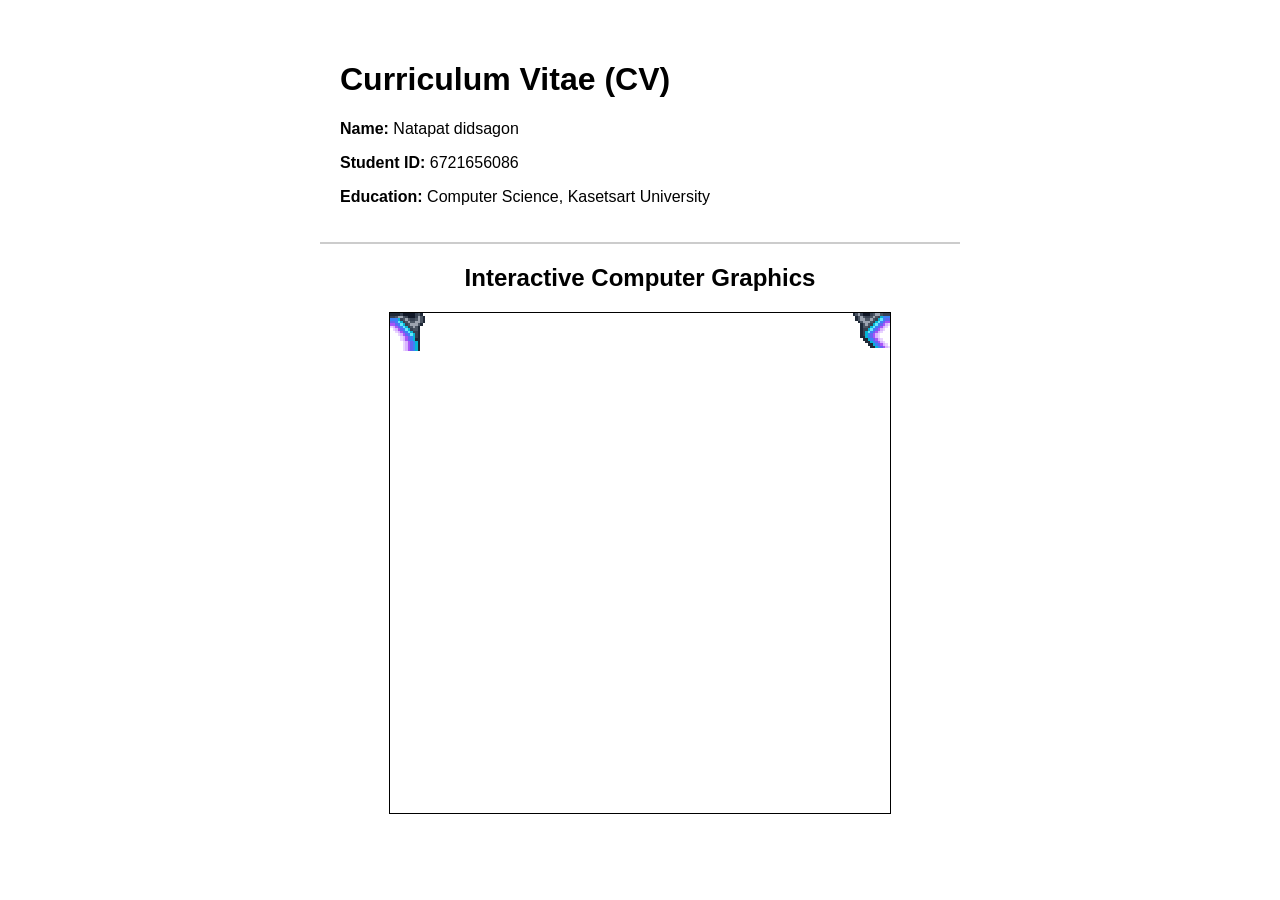
==== index.html @ 291b4dc8 "Add files via upload" ====
<html>
<head>
<title>Raster Graphics</title>
</head>
<body>

<div style="font-family: Arial, sans-serif; max-width: 600px; margin: 20px auto; padding: 20px; border-bottom: 2px solid #ccc;">
    <h1>Curriculum Vitae (CV)</h1>
    <p><strong>Name:</strong> Natapat didsagon</p>
    <p><strong>Student ID:</strong> 6721656086</p>
    <p><strong>Education:</strong> Computer Science, Kasetsart University</p>
</div>

<div style="font-family: Arial, sans-serif; max-width: 600px; margin: 20px auto; text-align: center;">
    <h2>Interactive Computer Graphics</h2>
    <p style="color: red; font-size: 14px;">
    </p>

    <canvas id="canvas" width="200" height="200" style="width:500px; height:500px; border:1px solid #000; image-rendering: pixelated;"></canvas>
</div>

<script>
const canvas = document.getElementById('canvas');
const ctx = canvas.getContext('2d');
const imageData = ctx.createImageData(canvas.width, canvas.height);
const pixels = imageData.data; // Array of color [R,G,B,A, R,G,B,A, ...]

function putPixel(x, y, r, g, b, a = 255) {
  const idx = (y * canvas.width + x) * 4; // หา index แรกของ pixel (x,y)
  pixels[idx] = r;
  pixels[idx + 1] = g;
  pixels[idx + 2] = b;
  pixels[idx + 3] = a;
}

function drawLine(x1, y1, x2, y2, r, g, b, a = 255) {
  const dx = Math.abs(x2 - x1);
  const dy = Math.abs(y2 - y1);

  if(dx > dy) {
    const m = (y2 - y1) / (x2 - x1);
    const c = y1 - m * x1;
    for (let x = Math.min(x1, x2); x <= Math.max(x1, x2); x++) {
      const y = Math.round(m * x + c);
      putPixel(x, y, r, g, b, a);
    }
  } else {
    const m = (x2 - x1) / (y2 - y1);
    const c = x1 - m * y1;
    for (let y = Math.min(y1, y2); y <= Math.max(y1, y2); y++) {
      const x = Math.round(m * y + c);
      putPixel(x, y, r, g, b, a);
    }
  }
}

function drawRect(x1, y1, x2, y2, r, g, b, a = 255) {
  drawLine(x1, y1, x2, y1, r, g, b, a); // Top edge
  drawLine(x2, y1, x2, y2, r, g, b, a); // Right edge
  drawLine(x2, y2, x1, y2, r, g, b, a); // Bottom edge
  drawLine(x1, y2, x1, y1, r, g, b, a); // Left edge
}

function drawRectFilled(x1, y1, x2, y2, r, g, b, a = 255) {
  for (let y = y1; y <= y2; y++) {
    for (let x = x1; x <= x2; x++) {
      putPixel(x, y, r, g, b, a);
    }
  }
}

function drawRectGradient(x1, y1, x2, y2, r1, g1, b1, r2, g2, b2) {
  for (let y = y1; y <= y2; y++) {
    const t = (y - y1) / (y2 - y1);
    const r = Math.round(r1 * (1 - t) + r2 * t);
    const g = Math.round(g1 * (1 - t) + g2 * t);
    const b = Math.round(b1 * (1 - t) + b2 * t);
    for (let x = x1; x <= x2; x++) {
      putPixel(x, y, r, g, b);
    }
  }
}

function drawEllipse(cx, cy, rx, ry, r, g, b, a = 255) {
  for (let y = -ry; y <= ry; y++) {
    for (let x = -rx; x <= rx; x++) {
      if ((x * x) / (rx * rx) + (y * y) / (ry * ry) < 1) {
        putPixel(cx + x, cy + y, r, g, b, a);
      }
    }
  }
}

function drawSprite(sprite, x, y, r, g, b, a = 255) {
  for (let j = 0; j < sprite.length; j++) {
    for (let i = 0; i < sprite[j].length; i++) {
      if (sprite[j][i] === 1) {
        putPixel(x + i, y + j, r, g, b, a);
      }
    }
  }
}

function drawSpriteRotateScale(sprite, x, y, degree, scaleX, scaleY, r, g, b, a = 255) {
  for (let j = 0; j < sprite.length; j++) {
    for (let i = 0; i < sprite[j].length; i++) {
      if (sprite[j][i] === 1) {
        
        // Center the pixel coordinates
        const cX = i - (sprite[j].length / 2);
        const cY = j - (sprite.length / 2);

        // Rotate
        const rad = degree * Math.PI / 180;
        const x_rotated = Math.round(cX * Math.cos(rad) - cY * Math.sin(rad));
        const y_rotated = Math.round(cX * Math.sin(rad) + cY * Math.cos(rad));

        // Scale
        const x_rotated_scaled = Math.round(x_rotated * scaleX);
        const y_rotated_scaled = Math.round(y_rotated * scaleY);

        //putPixel(x + x_rotated_scaled, y + y_rotated_scaled, r, g, b, a);
        drawEllipse(x + x_rotated_scaled, y + y_rotated_scaled, Math.round(scaleX), Math.round(scaleY), r, g, b, a); // Draw a small ellipse instead of a pixel
      }
    }
  }
}



function drawSprite24Bit(sprite, x, y) {
  for (let j = 0; j < sprite.length; j++) {
    for (let i = 0; i < sprite[j].length; i++) {
      const color = sprite[j][i];

      if (color !== null) {
        const r = (color >> 16) & 255;
        const g = (color >> 8) & 255;
        const b = color & 255;
        putPixel(x + i, y + j, r, g, b);
      }
    }
  }
}

function drawSpriteRotateScale24Bit(sprite, x, y, degree, scaleX, scaleY) {
  for (let j = 0; j < sprite.length; j++) {
    for (let i = 0; i < sprite[j].length; i++) {
      const color = sprite[j][i];
      
      if (color !== null) {
        
        const r = (color >> 16) & 255;
        const g = (color >> 8) & 255;
        const b = color & 255;


        const cX = i - (sprite[j].length / 2);
        const cY = j - (sprite.length / 2);


        const rad = degree * Math.PI / 180;
        const x_rotated = Math.round(cX * Math.cos(rad) - cY * Math.sin(rad));
        const y_rotated = Math.round(cX * Math.sin(rad) + cY * Math.cos(rad));


        const x_rotated_scaled = Math.round(x_rotated * scaleX);
        const y_rotated_scaled = Math.round(y_rotated * scaleY);

        drawEllipse(
          x + x_rotated_scaled, 
          y + y_rotated_scaled, 
          Math.max(1, Math.round(scaleX)), 
          Math.max(1, Math.round(scaleY)), 
          r, g, b
        );
      }
    }
  }
}
function toScaledMousePos(posX, posY) {
  const rect = canvas.getBoundingClientRect();
  const scaleX = canvas.width / rect.width;
  const scaleY = canvas.height / rect.height;
  return {
    x: Math.floor((posX - rect.left) * scaleX),
    y: Math.floor((posY - rect.top) * scaleY)
  };
}


const spaceInvaderSprite = [
            [0, 1, 1, 0, 0, 0, 0, 0, 0, 0, 0, 0, 0, 0, 1, 1],
            [0, 1, 1, 0, 0, 0, 0, 1, 1, 1, 0, 0, 0, 0, 1, 1],
            [0, 1, 1, 0, 0, 0, 1, 1, 1, 1, 1, 1, 0, 0, 1, 1],
            [0, 1, 1, 0, 1, 1, 1, 1, 1, 1, 1, 1, 1, 0, 1, 1],
            [0, 1, 1, 0, 1, 0, 0, 0, 0, 0, 0, 0, 1, 0, 1, 1],
            [0, 1, 1, 0, 1, 0, 0, 0, 0, 0, 0, 0, 1, 0, 1, 1],
            [0, 1, 1, 0, 1, 0, 0, 0, 0, 0, 0, 0, 1, 0, 1, 1],
            [0, 1, 1, 1, 1, 0, 0, 1, 1, 0, 0, 1, 1, 1, 1, 0],
            [1, 0, 1, 1, 0, 1, 1, 0, 0, 1, 1, 0, 1, 1, 0, 1],
            [1, 1, 1, 1, 1, 1, 1, 1, 1, 1, 1, 1, 1, 1, 1, 1],
            [1, 1, 1, 0, 1, 1, 1, 1, 1, 1, 1, 1, 1, 0, 1, 1],
            [0, 1, 1, 1, 1, 1, 1, 1, 1, 1, 1, 1, 1, 1, 1, 0],
            [0, 0, 1, 1, 1, 1, 1, 1, 1, 1, 1, 1, 1, 1, 0, 0],
            [0, 0, 0, 1, 1, 1, 1, 0, 0, 1, 1, 1, 1, 0, 0, 0],
            [0, 0, 0, 0, 1, 1, 0, 0, 0, 0, 1, 1, 0, 0, 0, 0],
        ];   
const smileSprite16x16 = [
            [0, 0, 0, 0, 0, 0, 0, 0, 0, 0, 0, 0, 0, 0, 0, 0],
            [0, 0, 0, 0, 0, 1, 1, 1, 1, 1, 1, 0, 0, 0, 0, 0],
            [0, 0, 0, 1, 1, 0, 0, 0, 0, 0, 0, 1, 1, 0, 0, 0],
            [0, 0, 1, 0, 0, 0, 0, 0, 0, 0, 0, 0, 0, 1, 0, 0],
            [0, 1, 0, 0, 0, 0, 0, 0, 0, 0, 0, 0, 0, 0, 1, 0],
            [0, 1, 0, 0, 1, 1, 0, 0, 0, 0, 1, 1, 0, 0, 1, 0],
            [0, 1, 0, 0, 1, 1, 0, 0, 0, 0, 1, 1, 0, 0, 1, 0],
            [0, 1, 0, 0, 0, 0, 0, 0, 0, 0, 0, 0, 0, 0, 1, 0],
            [0, 1, 0, 0, 0, 0, 0, 0, 0, 0, 0, 0, 0, 0, 1, 0],
            [0, 1, 0, 0, 1, 0, 0, 0, 0, 0, 0, 1, 0, 0, 1, 0],
            [0, 1, 0, 0, 0, 1, 0, 0, 0, 0, 1, 0, 0, 0, 1, 0],
            [0, 1, 0, 0, 0, 0, 1, 1, 1, 1, 0, 0, 0, 0, 1, 0],
            [0, 0, 1, 0, 0, 0, 0, 0, 0, 0, 0, 0, 0, 1, 0, 0],
            [0, 0, 0, 1, 1, 0, 0, 0, 0, 0, 0, 1, 1, 0, 0, 0],
            [0, 0, 0, 0, 0, 1, 1, 1, 1, 1, 1, 0, 0, 0, 0, 0],
            [0, 0, 0, 0, 0, 0, 0, 0, 0, 0, 0, 0, 0, 0, 0, 0],
        ];

const smileSprite24Bit = [
  [null,       null,       0xB45309, 0xD97706, 0xD97706, 0xB45309, null,       null      ],
  [null,       0xD97706,   0xFDE047, 0xFEF08A, 0xFEF08A, 0xFDE047, 0xD97706, null      ],
  [0xB45309,   0xFDE047,   0x111827, 0xFDE047, 0xFDE047, 0x111827, 0xFDE047, 0xB45309  ],
  [0xD97706,   0xFEF08A,   0x111827, 0xFEF08A, 0xFEF08A, 0x111827, 0xFEF08A, 0xD97706  ],
  [0xD97706,   0xFDE047,   0xFDE047, 0xFDE047, 0xFDE047, 0xFDE047, 0xFDE047, 0xD97706  ],
  [0xB45309,   0xFDE047,   0x111827, 0xFDE047, 0xFDE047, 0x111827, 0xFDE047, 0xB45309  ],
  [null,       0xD97706,   0xFDE047, 0x111827, 0x111827, 0xFDE047, 0xD97706, null      ],
  [null,       null,       0xB45309, 0xD97706, 0xD97706, 0xB45309, null,       null      ],
];  
const smileSprite24Bit32x32 = [
  [null, null, null, null, null, null, null, null, null, null, null, null, null, null, null, null, null, null, null, null, null, null, null, null, null, null, null, null, null, null, null, null],
  [null, null, null, null, null, null, null, null, null, null, null, null, 0xC76A08, 0xC76A08, 0xC76A08, 0xC76A08, 0xC76A08, 0xC76A08, 0xC76A08, 0xC76A08, null, null, null, null, null, null, null, null, null, null, null, null],
  [null, null, null, null, null, null, null, null, null, 0xC76A08, 0xC76A08, 0xC76A08, 0xC76A08, 0xFFDF48, 0xFFDF48, 0xFFDF48, 0xFFDF48, 0xFFDF48, 0xFFDF48, 0xC76A08, 0xC76A08, 0xC76A08, 0xC76A08, null, null, null, null, null, null, null, null, null],
  [null, null, null, null, null, null, null, null, 0xC76A08, 0xC76A08, 0xFFDE47, 0xFFDE47, 0xFFDE47, 0xFFDE47, 0xFFDE47, 0xFFDE47, 0xFFDE47, 0xFFDE47, 0xFFDE47, 0xFFDE47, 0xFFDE47, 0xFFDE47, 0xC76A08, 0xC76A08, null, null, null, null, null, null, null, null],
  [null, null, null, null, null, null, 0xC76A08, 0xC76A08, 0xFFDD45, 0xFFDD45, 0xFFDD45, 0xFFDD45, 0xFFDD45, 0xFFDD45, 0xFFDD45, 0xFFDD45, 0xFFDD45, 0xFFDD45, 0xFFDD45, 0xFFDD45, 0xFFDD45, 0xFFDD45, 0xFFDD45, 0xFFDD45, 0xC76A08, 0xC76A08, null, null, null, null, null, null],
  [null, null, null, null, null, 0xC76A08, 0xC76A08, 0xFFDC44, 0xFFDC44, 0xFFDC44, 0xFFDC44, 0xFFDC44, 0xFFDC44, 0xFFDC44, 0xFFDC44, 0xFFDC44, 0xFFDC44, 0xFFDC44, 0xFFDC44, 0xFFDC44, 0xFFDC44, 0xFFDC44, 0xFFDC44, 0xFFDC44, 0xFFDC44, 0xC76A08, 0xC76A08, null, null, null, null, null],
  [null, null, null, null, 0xC76A08, 0xC76A08, 0xFFDA43, 0xFFDA43, 0xFFDA43, 0xFFDA43, 0xFFDA43, 0xFFDA43, 0xFFDA43, 0xFFDA43, 0xFFDA43, 0xFFDA43, 0xFFDA43, 0xFFDA43, 0xFFDA43, 0xFFDA43, 0xFFDA43, 0xFFDA43, 0xFFDA43, 0xFFDA43, 0xFFDA43, 0xFFDA43, 0xC76A08, 0xC76A08, null, null, null, null],
  [null, null, null, null, 0xC76A08, 0xFFD942, 0xFFD942, 0xFFD942, 0xFFD942, 0xFFD942, 0xFFD942, 0xFFD942, 0xFFD942, 0xFFD942, 0xFFD942, 0xFFD942, 0xFFD942, 0xFFD942, 0xFFD942, 0xFFD942, 0xFFD942, 0xFFD942, 0xFFD942, 0xFFD942, 0xFFD942, 0xFFD942, 0xFFD942, 0xC76A08, null, null, null, null],
  [null, null, null, 0xC76A08, 0xFFD841, 0xFFD841, 0xFFD841, 0xFFD841, 0xFFD841, 0xFFD841, 0xFFD841, 0xFFD841, 0xFFD841, 0xFFD841, 0xFFD841, 0xFFD841, 0xFFD841, 0xFFD841, 0xFFD841, 0xFFD841, 0xFFD841, 0xFFD841, 0xFFD841, 0xFFD841, 0xFFD841, 0xFFD841, 0xFFD841, 0xFFD841, 0xC76A08, null, null, null],
  [null, null, 0xC76A08, 0xC76A08, 0xFFD640, 0xFFD640, 0xFFD640, 0xFFD640, 0xFFD640, 0x3B2507, 0x3B2507, 0x3B2507, 0xFFD640, 0xFFD640, 0xFFD640, 0xFFD640, 0xFFD640, 0xFFD640, 0xFFD640, 0xFFD640, 0x3B2507, 0x3B2507, 0x3B2507, 0xFFD640, 0xFFD640, 0xFFD640, 0xFFD640, 0xFFD640, 0xC76A08, 0xC76A08, null, null],
  [null, null, 0xC76A08, 0xFFD53E, 0xFFD53E, 0xFFD53E, 0xFFD53E, 0xFFD53E, 0x3B2507, 0xFFFFFF, 0x3B2507, 0x3B2507, 0x3B2507, 0xFFD53E, 0xFFD53E, 0xFFD53E, 0xFFD53E, 0xFFD53E, 0xFFD53E, 0x3B2507, 0xFFFFFF, 0x3B2507, 0x3B2507, 0x3B2507, 0xFFD53E, 0xFFD53E, 0xFFD53E, 0xFFD53E, 0xFFD53E, 0xC76A08, null, null],
  [null, null, 0xC76A08, 0xFFD43D, 0xFFD43D, 0xFFD43D, 0xFFD43D, 0xFFD43D, 0x3B2507, 0x3B2507, 0x3B2507, 0x3B2507, 0x3B2507, 0xFFD43D, 0xFFD43D, 0xFFD43D, 0xFFD43D, 0xFFD43D, 0xFFD43D, 0x3B2507, 0x3B2507, 0x3B2507, 0x3B2507, 0x3B2507, 0xFFD43D, 0xFFD43D, 0xFFD43D, 0xFFD43D, 0xFFD43D, 0xC76A08, null, null],
  [null, 0xC76A08, 0xC76A08, 0xFFD33C, 0xFFD33C, 0xFFD33C, 0xFFD33C, 0xFFD33C, 0x3B2507, 0x3B2507, 0x3B2507, 0x3B2507, 0x3B2507, 0xFFD33C, 0xFFD33C, 0xFFD33C, 0xFFD33C, 0xFFD33C, 0xFFD33C, 0x3B2507, 0x3B2507, 0x3B2507, 0x3B2507, 0x3B2507, 0xFFD33C, 0xFFD33C, 0xFFD33C, 0xFFD33C, 0xFFD33C, 0xC76A08, 0xC76A08, null],
  [null, 0xC76A08, 0xFFD13B, 0xFFD13B, 0xFFD13B, 0xFFD13B, 0xFFD13B, 0xFFD13B, 0xFFD13B, 0x3B2507, 0x3B2507, 0x3B2507, 0xFFD13B, 0xFFD13B, 0xFFD13B, 0xFFD13B, 0xFFD13B, 0xFFD13B, 0xFFD13B, 0xFFD13B, 0x3B2507, 0x3B2507, 0x3B2507, 0xFFD13B, 0xFFD13B, 0xFFD13B, 0xFFD13B, 0xFFD13B, 0xFFD13B, 0xFFD13B, 0xC76A08, null],
  [null, 0xC76A08, 0xFFD03A, 0xFFD03A, 0xFFD03A, 0xFFD03A, 0xFFD03A, 0xFFD03A, 0xFFD03A, 0xFFD03A, 0xFFD03A, 0xFFD03A, 0xFFD03A, 0xFFD03A, 0xFFD03A, 0xFFD03A, 0xFFD03A, 0xFFD03A, 0xFFD03A, 0xFFD03A, 0xFFD03A, 0xFFD03A, 0xFFD03A, 0xFFD03A, 0xFFD03A, 0xFFD03A, 0xFFD03A, 0xFFD03A, 0xFFD03A, 0xFFD03A, 0xC76A08, null],
  [null, 0xC76A08, 0xFFCF39, 0xFFCF39, 0xFFCF39, 0xFFCF39, 0xFFCF39, 0xFFCF39, 0xFFCF39, 0xFFCF39, 0xFFCF39, 0xFFCF39, 0xFFCF39, 0xFFCF39, 0xFFCF39, 0xFFCF39, 0xFFCF39, 0xFFCF39, 0xFFCF39, 0xFFCF39, 0xFFCF39, 0xFFCF39, 0xFFCF39, 0xFFCF39, 0xFFCF39, 0xFFCF39, 0xFFCF39, 0xFFCF39, 0xFFCF39, 0xFFCF39, 0xC76A08, null],
  [null, 0xC76A08, 0xFFCD37, 0xFFCD37, 0xFFCD37, 0xFFCD37, 0xFFCD37, 0xF58B73, 0xFFCD37, 0xFFCD37, 0xFFCD37, 0xFFCD37, 0xFFCD37, 0xFFCD37, 0xFFCD37, 0xFFCD37, 0xFFCD37, 0xFFCD37, 0xFFCD37, 0xFFCD37, 0xFFCD37, 0xFFCD37, 0xFFCD37, 0xFFCD37, 0xF58B73, 0xFFCD37, 0xFFCD37, 0xFFCD37, 0xFFCD37, 0xFFCD37, 0xC76A08, null],
  [null, 0xC76A08, 0xFFCC36, 0xFFCC36, 0xFFCC36, 0xF58B73, 0xF58B73, 0xF58B73, 0xF58B73, 0xF58B73, 0xFFCC36, 0xFFCC36, 0xFFCC36, 0xFFCC36, 0xFFCC36, 0xFFCC36, 0xFFCC36, 0xFFCC36, 0xFFCC36, 0xFFCC36, 0xFFCC36, 0xFFCC36, 0xF58B73, 0xF58B73, 0xF58B73, 0xF58B73, 0xF58B73, 0xFFCC36, 0xFFCC36, 0xFFCC36, 0xC76A08, null],
  [null, 0xC76A08, 0xFFCB35, 0xFFCB35, 0xF58B73, 0xF58B73, 0xF58B73, 0xF58B73, 0xF58B73, 0xF58B73, 0xF58B73, 0xFFCB35, 0xFFCB35, 0xFFCB35, 0xFFCB35, 0xFFCB35, 0xFFCB35, 0xFFCB35, 0xFFCB35, 0xFFCB35, 0xFFCB35, 0xF58B73, 0xF58B73, 0xF58B73, 0xF58B73, 0xF58B73, 0xF58B73, 0xF58B73, 0xFFCB35, 0xFFCB35, 0xC76A08, null],
  [null, 0xC76A08, 0xC76A08, 0xFFC934, 0xFFC934, 0xF58B73, 0xF58B73, 0xF58B73, 0xF58B73, 0xF58B73, 0xFFC934, 0xFFC934, 0xFFC934, 0xFFC934, 0xFFC934, 0xFFC934, 0xFFC934, 0xFFC934, 0xFFC934, 0xFFC934, 0xFFC934, 0xFFC934, 0xF58B73, 0xF58B73, 0xF58B73, 0xF58B73, 0xF58B73, 0xFFC934, 0xFFC934, 0xC76A08, 0xC76A08, null],
  [null, null, 0xC76A08, 0xFFC833, 0xFFC833, 0xFFC833, 0xFFC833, 0xF58B73, 0xFFC833, 0x7A2E0B, 0x7A2E0B, 0xFFC833, 0xFFC833, 0xFFC833, 0xFFC833, 0xFFC833, 0xFFC833, 0xFFC833, 0xFFC833, 0xFFC833, 0xFFC833, 0x7A2E0B, 0x7A2E0B, 0xFFC833, 0xF58B73, 0xFFC833, 0xFFC833, 0xFFC833, 0xFFC833, 0xC76A08, null, null],
  [null, null, 0xC76A08, 0xFFC732, 0xFFC732, 0xFFC732, 0xFFC732, 0xFFC732, 0xFFC732, 0x7A2E0B, 0x7A2E0B, 0x7A2E0B, 0x7A2E0B, 0xFFC732, 0xFFC732, 0xFFC732, 0xFFC732, 0xFFC732, 0xFFC732, 0x7A2E0B, 0x7A2E0B, 0x7A2E0B, 0x7A2E0B, 0xFFC732, 0xFFC732, 0xFFC732, 0xFFC732, 0xFFC732, 0xFFC732, 0xC76A08, null, null],
  [null, null, 0xC76A08, 0xC76A08, 0xFFC630, 0xFFC630, 0xFFC630, 0xFFC630, 0xFFC630, 0xFFC630, 0x7A2E0B, 0x7A2E0B, 0x7A2E0B, 0x7A2E0B, 0x7A2E0B, 0x7A2E0B, 0x7A2E0B, 0x7A2E0B, 0x7A2E0B, 0x7A2E0B, 0x7A2E0B, 0x7A2E0B, 0xFFC630, 0xFFC630, 0xFFC630, 0xFFC630, 0xFFC630, 0xFFC630, 0xC76A08, 0xC76A08, null, null],
  [null, null, null, 0xC76A08, 0xFFC42F, 0xFFC42F, 0xFFC42F, 0xFFC42F, 0xFFC42F, 0xFFC42F, 0xFFC42F, 0x7A2E0B, 0x7A2E0B, 0x7A2E0B, 0x7A2E0B, 0x7A2E0B, 0x7A2E0B, 0x7A2E0B, 0x7A2E0B, 0x7A2E0B, 0x7A2E0B, 0xFFC42F, 0xFFC42F, 0xFFC42F, 0xFFC42F, 0xFFC42F, 0xFFC42F, 0xFFC42F, 0xC76A08, null, null, null],
  [null, null, null, null, 0xC76A08, 0xFFC32E, 0xFFC32E, 0xFFC32E, 0xFFC32E, 0xFFC32E, 0xFFC32E, 0xFFC32E, 0xFFC32E, 0x7A2E0B, 0x7A2E0B, 0x7A2E0B, 0x7A2E0B, 0x7A2E0B, 0x7A2E0B, 0xFFC32E, 0xFFC32E, 0xFFC32E, 0xFFC32E, 0xFFC32E, 0xFFC32E, 0xFFC32E, 0xFFC32E, 0xC76A08, null, null, null, null],
  [null, null, null, null, 0xC76A08, 0xC76A08, 0xFFC22D, 0xFFC22D, 0xFFC22D, 0xFFC22D, 0xFFC22D, 0xFFC22D, 0xFFC22D, 0xFFC22D, 0xFFC22D, 0xFFC22D, 0xFFC22D, 0xFFC22D, 0xFFC22D, 0xFFC22D, 0xFFC22D, 0xFFC22D, 0xFFC22D, 0xFFC22D, 0xFFC22D, 0xFFC22D, 0xC76A08, 0xC76A08, null, null, null, null],
  [null, null, null, null, null, 0xC76A08, 0xC76A08, 0xFFC02C, 0xFFC02C, 0xFFC02C, 0xFFC02C, 0xFFC02C, 0xFFC02C, 0xFFC02C, 0xFFC02C, 0xFFC02C, 0xFFC02C, 0xFFC02C, 0xFFC02C, 0xFFC02C, 0xFFC02C, 0xFFC02C, 0xFFC02C, 0xFFC02C, 0xFFC02C, 0xC76A08, 0xC76A08, null, null, null, null, null],
  [null, null, null, null, null, null, 0xC76A08, 0xC76A08, 0xFFBF2B, 0xFFBF2B, 0xFFBF2B, 0xFFBF2B, 0xFFBF2B, 0xFFBF2B, 0xFFBF2B, 0xFFBF2B, 0xFFBF2B, 0xFFBF2B, 0xFFBF2B, 0xFFBF2B, 0xFFBF2B, 0xFFBF2B, 0xFFBF2B, 0xFFBF2B, 0xC76A08, 0xC76A08, null, null, null, null, null, null],
  [null, null, null, null, null, null, null, null, 0xC76A08, 0xC76A08, 0xFFBE29, 0xFFBE29, 0xFFBE29, 0xFFBE29, 0xFFBE29, 0xFFBE29, 0xFFBE29, 0xFFBE29, 0xFFBE29, 0xFFBE29, 0xFFBE29, 0xFFBE29, 0xC76A08, 0xC76A08, null, null, null, null, null, null, null, null],
  [null, null, null, null, null, null, null, null, null, 0xC76A08, 0xC76A08, 0xC76A08, 0xC76A08, 0xFFBD28, 0xFFBD28, 0xFFBD28, 0xFFBD28, 0xFFBD28, 0xFFBD28, 0xC76A08, 0xC76A08, 0xC76A08, 0xC76A08, null, null, null, null, null, null, null, null, null],
  [null, null, null, null, null, null, null, null, null, null, null, null, 0xC76A08, 0xC76A08, 0xC76A08, 0xC76A08, 0xC76A08, 0xC76A08, 0xC76A08, 0xC76A08, null, null, null, null, null, null, null, null, null, null, null, null],
  [null, null, null, null, null, null, null, null, null, null, null, null, null, null, null, null, null, null, null, null, null, null, null, null, null, null, null, null, null, null, null, null],
];
const majesticGreenDragon32x32 = [
  [null, null, null, null, null, null, null, null, null, null, null, null, null, null, null, null, null, 0x065F46, 0x065F46, null, null, null, null, null, null, null, null, null, null, null, null, null],
  [null, null, null, null, null, null, null, null, null, null, null, null, null, null, null, null, 0x065F46, 0x10B981, 0x10B981, 0x065F46, null, null, null, null, null, null, null, null, null, null, null, null],
  [null, null, null, null, null, null, 0x78350F, 0x78350F, null, null, null, null, null, null, null, 0x065F46, 0x10B981, 0x6EE7B7, 0x10B981, 0x10B981, 0x065F46, null, null, null, null, null, null, null, null, null, null, null],
  [null, null, null, null, null, 0x78350F, 0xFBBF24, 0xFBBF24, 0x78350F, null, null, null, null, null, 0x065F46, 0x10B981, 0x6EE7B7, 0x10B981, 0x10B981, 0x10B981, 0x065F46, null, null, null, null, null, null, null, null, null, null, null],
  [null, null, null, null, null, null, 0x78350F, 0xFBBF24, 0xFDE047, 0x78350F, null, null, null, 0x065F46, 0x10B981, 0x6EE7B7, 0x10B981, 0x10B981, 0x065F46, 0x065F46, 0x065F46, 0x065F46, null, null, null, null, null, null, null, null, null, null],
  [null, null, null, 0x065F46, 0x065F46, 0x065F46, 0x065F46, 0x78350F, 0xFBBF24, 0x78350F, null, null, 0x065F46, 0x10B981, 0x6EE7B7, 0x10B981, 0x065F46, 0x065F46, 0x991B1B, 0x991B1B, 0x991B1B, 0x065F46, null, null, null, null, null, null, null, null, null, null],
  [null, null, 0x065F46, 0x10B981, 0x10B981, 0x6EE7B7, 0x10B981, 0x065F46, 0x78350F, 0x78350F, null, 0x065F46, 0x10B981, 0x6EE7B7, 0x10B981, 0x065F46, 0x991B1B, 0xEF4444, 0xFDE047, 0xEF4444, 0x991B1B, 0x065F46, null, null, null, null, null, null, null, null, null, null],
  [null, 0x065F46, 0x10B981, 0x6EE7B7, 0x6EE7B7, 0x10B981, 0x065F46, 0x065F46, 0x065F46, null, null, 0x065F46, 0x10B981, 0x10B981, 0x065F46, 0x991B1B, 0xEF4444, 0xFDE047, 0xFDE047, 0xFDE047, 0xEF4444, 0x991B1B, 0x065F46, null, null, null, null, null, null, null, null, null],
  [null, 0x065F46, 0x10B981, 0x065F46, 0x065F46, 0x065F46, 0x991B1B, 0xEF4444, 0x065F46, null, null, null, 0x065F46, 0x065F46, 0x991B1B, 0xEF4444, 0xFDE047, 0xFDE047, 0x10B981, 0xFDE047, 0xFDE047, 0xEF4444, 0x991B1B, 0x065F46, null, null, null, null, null, null, null, null],
  [0x065F46, 0x10B981, 0x6EE7B7, 0x10B981, 0x065F46, 0x991B1B, 0xEF4444, 0x00FFFF, 0x065F46, null, null, null, null, 0x991B1B, 0xEF4444, 0xFDE047, 0xFDE047, 0x10B981, 0x10B981, 0x10B981, 0xFDE047, 0xFDE047, 0xEF4444, 0x991B1B, 0x065F46, null, null, null, null, null, null, null],
  [0x065F46, 0x10B981, 0x10B981, 0xFBBF24, 0xFBBF24, 0xFBBF24, 0x78350F, 0x065F46, 0x065F46, null, null, null, null, 0x991B1B, 0xFDE047, 0xFDE047, 0x10B981, 0x10B981, 0x065F46, 0x10B981, 0x10B981, 0xFDE047, 0xFDE047, 0xEF4444, 0x991B1B, 0x065F46, null, null, null, null, null, null],
  [null, 0x065F46, 0x065F46, 0x78350F, 0xFBBF24, 0x78350F, 0x065F46, 0x991B1B, 0x065F46, null, null, null, 0x065F46, 0x991B1B, 0xFDE047, 0x10B981, 0x10B981, 0x065F46, null, 0x065F46, 0x10B981, 0x10B981, 0xFDE047, 0xFDE047, 0xEF4444, 0x991B1B, 0x065F46, null, null, null, null, null],
  [null, null, null, 0x065F46, 0x10B981, 0x065F46, 0x991B1B, 0xEF4444, 0x991B1B, 0x065F46, null, 0x065F46, 0x10B981, 0x065F46, 0x10B981, 0x10B981, 0x065F46, null, null, null, 0x065F46, 0x10B981, 0x10B981, 0xFDE047, 0xFDE047, 0xEF4444, 0x991B1B, 0x065F46, null, null, null, null],
  [null, null, null, 0x065F46, 0x10B981, 0x065F46, 0x991B1B, 0xEF4444, 0x991B1B, 0x065F46, 0x065F46, 0x10B981, 0x10B981, 0x065F46, 0x065F46, 0x065F46, null, null, null, null, null, 0x065F46, 0x10B981, 0x10B981, 0xFDE047, 0xFDE047, 0xEF4444, 0x991B1B, 0x065F46, null, null, null],
  [null, null, null, 0x065F46, 0x10B981, 0x065F46, 0x065F46, 0x991B1B, 0x065F46, 0x10B981, 0x10B981, 0x6EE7B7, 0x10B981, 0x065F46, null, null, null, null, null, null, null, null, 0x065F46, 0x10B981, 0x10B981, 0xFDE047, 0xFDE047, 0xEF4444, 0x991B1B, null, null, null],
  [null, null, null, null, 0x065F46, 0x10B981, 0x065F46, 0x065F46, 0x10B981, 0x6EE7B7, 0x6EE7B7, 0x10B981, 0x065F46, null, null, null, null, null, null, null, null, null, null, 0x065F46, 0x10B981, 0x10B981, 0xFDE047, 0xFDE047, 0xEF4444, 0x991B1B, null, null],
  [null, null, null, null, 0x065F46, 0x10B981, 0x10B981, 0x10B981, 0x6EE7B7, 0xFBBF24, 0xFBBF24, 0x10B981, 0x065F46, null, null, null, null, null, null, null, null, null, null, null, 0x065F46, 0x10B981, 0x10B981, 0xFDE047, 0xFDE047, 0xEF4444, 0x991B1B, null],
  [null, null, null, null, null, 0x065F46, 0x10B981, 0x6EE7B7, 0xFBBF24, 0xFDE047, 0xFBBF24, 0x10B981, 0x065F46, null, null, null, null, null, null, null, null, null, null, null, null, 0x065F46, 0x10B981, 0x10B981, 0xFDE047, 0xEF4444, 0x991B1B, null],
  [null, null, null, null, null, 0x065F46, 0x10B981, 0x10B981, 0xFBBF24, 0xFBBF24, 0x78350F, 0x065F46, null, null, null, null, null, null, null, null, null, null, null, null, null, null, 0x065F46, 0x10B981, 0x10B981, 0xEF4444, 0x065F46, null],
  [null, null, null, null, null, 0x065F46, 0x10B981, 0x065F46, 0x78350F, 0x78350F, 0x065F46, 0x991B1B, 0x065F46, null, null, null, null, null, null, null, null, null, null, null, null, null, 0x065F46, 0x10B981, 0x10B981, 0x065F46, null, null],
  [null, null, null, null, null, 0x065F46, 0x10B981, 0x065F46, 0x065F46, 0x991B1B, 0xEF4444, 0xEF4444, 0x991B1B, 0x065F46, null, null, null, null, null, null, null, null, null, null, null, 0x065F46, 0x10B981, 0x10B981, 0x065F46, null, null, null],
  [null, null, null, null, null, 0x065F46, 0x10B981, 0x6EE7B7, 0x10B981, 0x065F46, 0x991B1B, 0x991B1B, 0x065F46, 0x10B981, 0x065F46, null, null, null, null, null, null, null, null, null, 0x065F46, 0x10B981, 0x10B981, 0x065F46, null, null, null, null],
  [null, null, null, null, null, null, 0x065F46, 0x10B981, 0x10B981, 0x10B981, 0x065F46, 0x065F46, 0x10B981, 0x6EE7B7, 0x10B981, 0x065F46, null, null, null, null, null, null, null, 0x065F46, 0x10B981, 0x10B981, 0x065F46, null, null, null, null, null],
  [null, null, null, null, null, null, null, 0x065F46, 0x10B981, 0x6EE7B7, 0x10B981, 0x10B981, 0x6EE7B7, 0xFBBF24, 0x10B981, 0x065F46, null, null, null, null, null, null, 0x065F46, 0x10B981, 0x10B981, 0x065F46, null, null, null, null, null, null],
  [null, null, null, null, null, null, null, null, 0x065F46, 0x10B981, 0x10B981, 0x10B981, 0xFBBF24, 0xFDE047, 0xFBBF24, 0x065F46, null, null, null, null, null, 0x065F46, 0x10B981, 0x10B981, 0x065F46, null, null, null, null, null, null, null],
  [null, null, null, null, null, null, null, null, null, 0x065F46, 0x10B981, 0x065F46, 0x78350F, 0xFBBF24, 0x78350F, 0x065F46, null, null, null, null, 0x065F46, 0x10B981, 0x10B981, 0x065F46, null, null, null, null, null, null, null, null],
  [null, null, null, null, null, null, null, null, null, null, 0x065F46, 0x991B1B, 0x065F46, 0x065F46, 0x065F46, 0x991B1B, 0x065F46, null, null, 0x065F46, 0x10B981, 0x10B981, 0x065F46, null, null, null, null, null, null, null, null, null],
  [null, null, null, null, null, null, null, null, null, null, null, 0x065F46, 0xEF4444, 0xEF4444, 0xEF4444, 0x065F46, 0x10B981, 0x065F46, 0x065F46, 0x10B981, 0x6EE7B7, 0x10B981, 0x065F46, null, null, null, null, null, null, null, null, null],
  [null, null, null, null, null, null, null, null, null, null, null, null, 0x065F46, 0x991B1B, 0x065F46, 0x10B981, 0x6EE7B7, 0x10B981, 0x10B981, 0x6EE7B7, 0x10B981, 0x065F46, null, null, null, null, null, null, null, null, null, null],
  [null, null, null, null, null, null, null, null, null, null, null, null, null, 0x065F46, 0x10B981, 0x10B981, 0x10B981, 0x065F46, 0x065F46, 0x10B981, 0x065F46, null, null, null, null, null, null, null, null, null, null, null],
  [null, null, null, null, null, null, null, null, null, null, null, null, null, null, 0x065F46, 0x065F46, 0x065F46, null, null, 0x065F46, 0x065F46, null, null, null, null, null, null, null, null, null, null, null],
  [null, null, null, null, null, null, null, null, null, null, null, null, null, null, null, null, null, null, null, null, null, null, null, null, null, null, null, null, null, null, null, null]
];
const neonKnight32x32 = [
  [null, null, null, null, null, null, null, null, null, null, null, null, null, null, null, null, null, null, null, null, null, null, null, null, null, null, null, null, null, null, null, null],
  [null, null, null, null, null, null, null, null, null, null, null, null, 0x1F2937, 0x1F2937, 0x374151, 0x374151, 0x1F2937, 0x1F2937, null, null, null, null, null, null, null, null, null, null, null, null, null, null],
  [null, null, null, null, null, null, null, null, null, null, null, 0x1F2937, 0x4B5563, 0x9CA3AF, 0xD1D5DB, 0xD1D5DB, 0x9CA3AF, 0x4B5563, 0x1F2937, null, null, null, null, null, null, null, null, null, null, null, null, null],
  [null, null, null, null, null, null, null, null, null, null, 0x1F2937, 0x4B5563, 0x9CA3AF, 0x06B6D4, 0x3B82F6, 0x3B82F6, 0x06B6D4, 0x9CA3AF, 0x4B5563, 0x1F2937, null, null, null, null, null, null, null, null, null, null, null, null],
  [null, null, null, null, null, null, null, null, null, 0x1F2937, 0x4B5563, 0x9CA3AF, 0x06B6D4, 0x3B82F6, 0x6366F1, 0x6366F1, 0x3B82F6, 0x06B6D4, 0x9CA3AF, 0x4B5563, 0x1F2937, null, null, null, null, null, null, null, null, null, null, null],
  [null, null, null, null, null, null, null, null, 0x1F2937, 0x4B5563, 0x9CA3AF, 0x06B6D4, 0x3B82F6, 0x6366F1, 0xA855F7, 0xA855F7, 0x6366F1, 0x3B82F6, 0x06B6D4, 0x9CA3AF, 0x4B5563, 0x1F2937, null, null, null, null, null, null, null, null, null, null],
  [null, null, null, null, null, null, null, 0x1F2937, 0x4B5563, 0x9CA3AF, 0x06B6D4, 0x3B82F6, 0x6366F1, 0xA855F7, 0xD8B4FE, 0xD8B4FE, 0xA855F7, 0x6366F1, 0x3B82F6, 0x06B6D4, 0x9CA3AF, 0x4B5563, 0x1F2937, null, null, null, null, null, null, null, null, null],
  [null, null, null, null, null, null, 0x1F2937, 0x4B5563, 0x9CA3AF, 0x374151, 0x1F2937, 0x1F2937, 0x1F2937, 0x1F2937, 0x1F2937, 0x1F2937, 0x1F2937, 0x1F2937, 0x1F2937, 0x1F2937, 0x374151, 0x9CA3AF, 0x4B5563, 0x1F2937, null, null, null, null, null, null, null, null],
  [null, null, null, null, null, 0x1F2937, 0x4B5563, 0x9CA3AF, 0x374151, 0x111827, 0x111827, 0x111827, 0x111827, 0x111827, 0x111827, 0x111827, 0x111827, 0x111827, 0x111827, 0x111827, 0x111827, 0x374151, 0x9CA3AF, 0x4B5563, 0x1F2937, null, null, null, null, null, null, null],
  [null, null, null, null, 0x1F2937, 0x4B5563, 0x9CA3AF, 0x374151, 0x111827, 0x111827, 0x06B6D4, 0x3B82F6, 0x3B82F6, 0x111827, 0x111827, 0x111827, 0x111827, 0x3B82F6, 0x3B82F6, 0x06B6D4, 0x111827, 0x111827, 0x374151, 0x9CA3AF, 0x4B5563, 0x1F2937, null, null, null, null, null, null],
  [null, null, null, 0x1F2937, 0x4B5563, 0x9CA3AF, 0x374151, 0x111827, 0x111827, 0x06B6D4, 0x67E8F9, 0x3B82F6, 0x3B82F6, 0x111827, 0x111827, 0x111827, 0x111827, 0x3B82F6, 0x3B82F6, 0x67E8F9, 0x06B6D4, 0x111827, 0x111827, 0x374151, 0x9CA3AF, 0x4B5563, 0x1F2937, null, null, null, null, null],
  [null, null, null, 0x1F2937, 0x4B5563, 0x374151, 0x111827, 0x111827, 0x111827, 0x3B82F6, 0x3B82F6, 0x111827, 0x111827, 0x111827, 0x111827, 0x111827, 0x111827, 0x111827, 0x111827, 0x3B82F6, 0x3B82F6, 0x111827, 0x111827, 0x111827, 0x374151, 0x4B5563, 0x1F2937, null, null, null, null, null],
  [null, null, 0x1F2937, 0x4B5563, 0x374151, 0x111827, 0x111827, 0x111827, 0x111827, 0x111827, 0x111827, 0x111827, 0xEF4444, 0xEF4444, 0x111827, 0x111827, 0xEF4444, 0xEF4444, 0x111827, 0x111827, 0x111827, 0x111827, 0x111827, 0x111827, 0x111827, 0x374151, 0x4B5563, 0x1F2937, null, null, null, null],
  [null, null, 0x1F2937, 0x4B5563, 0x1F2937, 0x111827, 0x111827, 0x06B6D4, 0x111827, 0x111827, 0x111827, 0xEF4444, 0xFCA5A5, 0xFCA5A5, 0xEF4444, 0xEF4444, 0xFCA5A5, 0xFCA5A5, 0xEF4444, 0x111827, 0x111827, 0x111827, 0x06B6D4, 0x111827, 0x111827, 0x1F2937, 0x4B5563, 0x1F2937, null, null, null, null],
  [null, 0x1F2937, 0x4B5563, 0x1F2937, 0x111827, 0x111827, 0x06B6D4, 0x67E8F9, 0x06B6D4, 0x111827, 0x111827, 0xEF4444, 0xFCA5A5, 0xFCA5A5, 0xEF4444, 0xEF4444, 0xFCA5A5, 0xFCA5A5, 0xEF4444, 0x111827, 0x111827, 0x06B6D4, 0x67E8F9, 0x06B6D4, 0x111827, 0x111827, 0x1F2937, 0x4B5563, 0x1F2937, null, null, null],
  [null, 0x1F2937, 0x4B5563, 0x1F2937, 0x111827, 0x111827, 0x111827, 0x06B6D4, 0x111827, 0x111827, 0x111827, 0x111827, 0xEF4444, 0xEF4444, 0x111827, 0x111827, 0xEF4444, 0xEF4444, 0x111827, 0x111827, 0x111827, 0x111827, 0x06B6D4, 0x111827, 0x111827, 0x111827, 0x1F2937, 0x4B5563, 0x1F2937, null, null, null],
  [null, 0x1F2937, 0x4B5563, 0x374151, 0x111827, 0x111827, 0x111827, 0x111827, 0x111827, 0x374151, 0x1F2937, 0x1F2937, 0x1F2937, 0x1F2937, 0x1F2937, 0x1F2937, 0x1F2937, 0x1F2937, 0x1F2937, 0x1F2937, 0x374151, 0x111827, 0x111827, 0x111827, 0x111827, 0x111827, 0x374151, 0x4B5563, 0x1F2937, null, null, null],
  [null, 0x1F2937, 0x4B5563, 0x9CA3AF, 0x374151, 0x111827, 0x111827, 0x111827, 0x374151, 0x4B5563, 0x9CA3AF, 0x9CA3AF, 0x4B5563, 0x374151, 0x374151, 0x374151, 0x374151, 0x374151, 0x4B5563, 0x9CA3AF, 0x9CA3AF, 0x4B5563, 0x374151, 0x111827, 0x111827, 0x111827, 0x374151, 0x9CA3AF, 0x4B5563, 0x1F2937, null, null],
  [null, null, 0x1F2937, 0x4B5563, 0x9CA3AF, 0x4B5563, 0x374151, 0x374151, 0x4B5563, 0x9CA3AF, 0x4B5563, 0x374151, 0x06B6D4, 0x3B82F6, 0x3B82F6, 0x3B82F6, 0x3B82F6, 0x3B82F6, 0x3B82F6, 0x06B6D4, 0x374151, 0x4B5563, 0x9CA3AF, 0x4B5563, 0x374151, 0x374151, 0x4B5563, 0x9CA3AF, 0x4B5563, 0x1F2937, null, null],
  [null, null, 0x1F2937, 0x4B5563, 0x9CA3AF, 0x9CA3AF, 0x4B5563, 0x4B5563, 0x9CA3AF, 0x4B5563, 0x374151, 0x06B6D4, 0x67E8F9, 0x3B82F6, 0x6366F1, 0x6366F1, 0x6366F1, 0x6366F1, 0x3B82F6, 0x67E8F9, 0x06B6D4, 0x374151, 0x4B5563, 0x9CA3AF, 0x4B5563, 0x4B5563, 0x9CA3AF, 0x9CA3AF, 0x4B5563, 0x1F2937, null, null],
  [null, null, null, 0x1F2937, 0x4B5563, 0x9CA3AF, 0x9CA3AF, 0x9CA3AF, 0x4B5563, 0x374151, 0x06B6D4, 0x67E8F9, 0x3B82F6, 0x6366F1, 0xA855F7, 0xA855F7, 0xA855F7, 0xA855F7, 0x6366F1, 0x3B82F6, 0x67E8F9, 0x06B6D4, 0x374151, 0x4B5563, 0x9CA3AF, 0x9CA3AF, 0x9CA3AF, 0x4B5563, 0x1F2937, null, null, null],
  [null, null, null, null, 0x1F2937, 0x4B5563, 0x9CA3AF, 0x4B5563, 0x374151, 0x06B6D4, 0x67E8F9, 0x3B82F6, 0x6366F1, 0xA855F7, 0xD8B4FE, 0xE9D5FF, 0xE9D5FF, 0xD8B4FE, 0xA855F7, 0x6366F1, 0x3B82F6, 0x67E8F9, 0x06B6D4, 0x374151, 0x4B5563, 0x9CA3AF, 0x4B5563, 0x1F2937, null, null, null, null],
  [null, null, null, null, 0x1F2937, 0x4B5563, 0x4B5563, 0x374151, 0x06B6D4, 0x67E8F9, 0x3B82F6, 0x6366F1, 0xA855F7, 0xD8B4FE, 0xE9D5FF, 0xFFFFFF, 0xFFFFFF, 0xE9D5FF, 0xD8B4FE, 0xA855F7, 0x6366F1, 0x3B82F6, 0x67E8F9, 0x06B6D4, 0x374151, 0x4B5563, 0x4B5563, 0x1F2937, null, null, null, null],
  [null, null, null, null, 0x1F2937, 0x374151, 0x374151, 0x06B6D4, 0x67E8F9, 0x3B82F6, 0x6366F1, 0xA855F7, 0xD8B4FE, 0xE9D5FF, 0xFFFFFF, 0xFFFFFF, 0xFFFFFF, 0xFFFFFF, 0xE9D5FF, 0xD8B4FE, 0xA855F7, 0x6366F1, 0x3B82F6, 0x67E8F9, 0x06B6D4, 0x374151, 0x374151, 0x1F2937, null, null, null, null],
  [null, null, null, null, 0x1F2937, 0x374151, 0x06B6D4, 0x67E8F9, 0x3B82F6, 0x6366F1, 0xA855F7, 0xD8B4FE, 0xE9D5FF, 0xFFFFFF, 0xFFFFFF, 0xFFFFFF, 0xFFFFFF, 0xFFFFFF, 0xFFFFFF, 0xE9D5FF, 0xD8B4FE, 0xA855F7, 0x6366F1, 0x3B82F6, 0x67E8F9, 0x06B6D4, 0x374151, 0x1F2937, null, null, null, null],
  [null, null, null, null, 0x1F2937, 0x374151, 0x06B6D4, 0x3B82F6, 0x6366F1, 0xA855F7, 0xD8B4FE, 0xE9D5FF, 0xFFFFFF, 0xFFFFFF, 0xFFFFFF, 0xFFFFFF, 0xFFFFFF, 0xFFFFFF, 0xFFFFFF, 0xFFFFFF, 0xE9D5FF, 0xD8B4FE, 0xA855F7, 0x6366F1, 0x3B82F6, 0x06B6D4, 0x374151, 0x1F2937, null, null, null, null],
  [null, null, null, null, 0x1F2937, 0x1F2937, 0x06B6D4, 0x3B82F6, 0x6366F1, 0xA855F7, 0xD8B4FE, 0xE9D5FF, 0xFFFFFF, 0xFFFFFF, 0xFFFFFF, 0xFFFFFF, 0xFFFFFF, 0xFFFFFF, 0xFFFFFF, 0xFFFFFF, 0xE9D5FF, 0xD8B4FE, 0xA855F7, 0x6366F1, 0x3B82F6, 0x06B6D4, 0x1F2937, 0x1F2937, null, null, null, null],
  [null, null, null, null, null, 0x1F2937, 0x1F2937, 0x06B6D4, 0x3B82F6, 0x6366F1, 0xA855F7, 0xD8B4FE, 0xE9D5FF, 0xFFFFFF, 0xFFFFFF, 0xFFFFFF, 0xFFFFFF, 0xFFFFFF, 0xFFFFFF, 0xFFFFFF, 0xFFFFFF, 0xE9D5FF, 0xD8B4FE, 0xA855F7, 0x6366F1, 0x3B82F6, 0x06B6D4, 0x1F2937, null, null, null, null],
  [null, null, null, null, null, null, 0x1F2937, 0x1F2937, 0x06B6D4, 0x3B82F6, 0x6366F1, 0xA855F7, 0xD8B4FE, 0xE9D5FF, 0xFFFFFF, 0xFFFFFF, 0xFFFFFF, 0xFFFFFF, 0xFFFFFF, 0xFFFFFF, 0xFFFFFF, 0xE9D5FF, 0xD8B4FE, 0xA855F7, 0x6366F1, 0x3B82F6, 0x06B6D4, 0x1F2937, null, null, null, null],
  [null, null, null, null, null, null, null, 0x1F2937, 0x1F2937, 0x06B6D4, 0x3B82F6, 0x6366F1, 0xA855F7, 0xD8B4FE, 0xE9D5FF, 0xFFFFFF, 0xFFFFFF, 0xFFFFFF, 0xFFFFFF, 0xFFFFFF, 0xFFFFFF, 0xE9D5FF, 0xD8B4FE, 0xA855F7, 0x6366F1, 0x3B82F6, 0x06B6D4, 0x1F2937, null, null, null, null],
  [null, null, null, null, null, null, null, null, 0x1F2937, 0x1F2937, 0x06B6D4, 0x3B82F6, 0x6366F1, 0xA855F7, 0xD8B4FE, 0xE9D5FF, 0xFFFFFF, 0xFFFFFF, 0xFFFFFF, 0xFFFFFF, 0xFFFFFF, 0xE9D5FF, 0xD8B4FE, 0xA855F7, 0x6366F1, 0x3B82F6, 0x06B6D4, 0x1F2937, null, null, null, null],
  [null, null, null, null, null, null, null, null, null, null, null, null, null, null, null, null, null, null, null, null, null, null, null, null, null, null, null, null, null, null, null, null]
];
let isDragging = false; 
let previousX = 0;
let previousY = 0;
let r = 0, g = 0, b = 0, a = 255; // Default color
let degree = 0; // Default rotation degree
let scale = 1;
let mouseX = 0, mouseY = 0; // Mouse position

canvas.addEventListener('click', (event) => {

});

canvas.addEventListener('mousedown', (event) => {
  isDragging = true;
  console.log('Mouse down', event.offsetX, event.offsetY);
});

canvas.addEventListener('mouseup', (event) => {
  isDragging = false;
  console.log('Mouse up', event.offsetX, event.offsetY);
});

canvas.addEventListener('mousemove', (event) => {

  const { x, y } = toScaledMousePos(event.clientX, event.clientY);

  mouseX = x;
  mouseY = y;

  if(isDragging) {
    drawLine(previousX, previousY, x, y, r, g, b); // Draw a line from previous position to current position with the current color
    //putPixel(x, y, r, g, b); // Draw a pixel at current position with the current color
    ctx.putImageData(imageData, 0, 0);
  }
  previousX = x;
  previousY = y;
});

window.addEventListener('keydown', (event) => {
  console.log('Key down:', event.key);
  if(event.key === '1') {
    r = 255; g = 0; b = 0; // Change to red
  }
  else if(event.key === '2') {
    r = 0; g = 255; b = 0; // Change to green
  }
  else if(event.key === '3') {
    r = 0; g = 0; b = 255; // Change to blue
  }


  if(event.key === 'ArrowLeft') {
    degree -= 5; // Rotate left
  }
  else if(event.key === 'ArrowRight') {
    degree += 5; // Rotate right
  }

  if(event.key === 'ArrowUp') {
    scale += 0.1; // Scale up
  }
  else if(event.key === 'ArrowDown') {
    scale -= 0.1; // Scale down
  }

});
window.addEventListener('keyup', (event) => {
  console.log('Key up:', event.key);
});




ctx.putImageData(imageData, 0, 0);

function animate() {
  drawRectFilled(0, 0, canvas.width - 1, canvas.height - 1, 255, 255, 255); 
  
  drawSpriteRotateScale24Bit( neonKnight32x32, mouseX, mouseY, degree, scale, scale); 
  
  ctx.putImageData(imageData, 0, 0);
  requestAnimationFrame(animate);
}
animate();


</script>
</body>
</html>
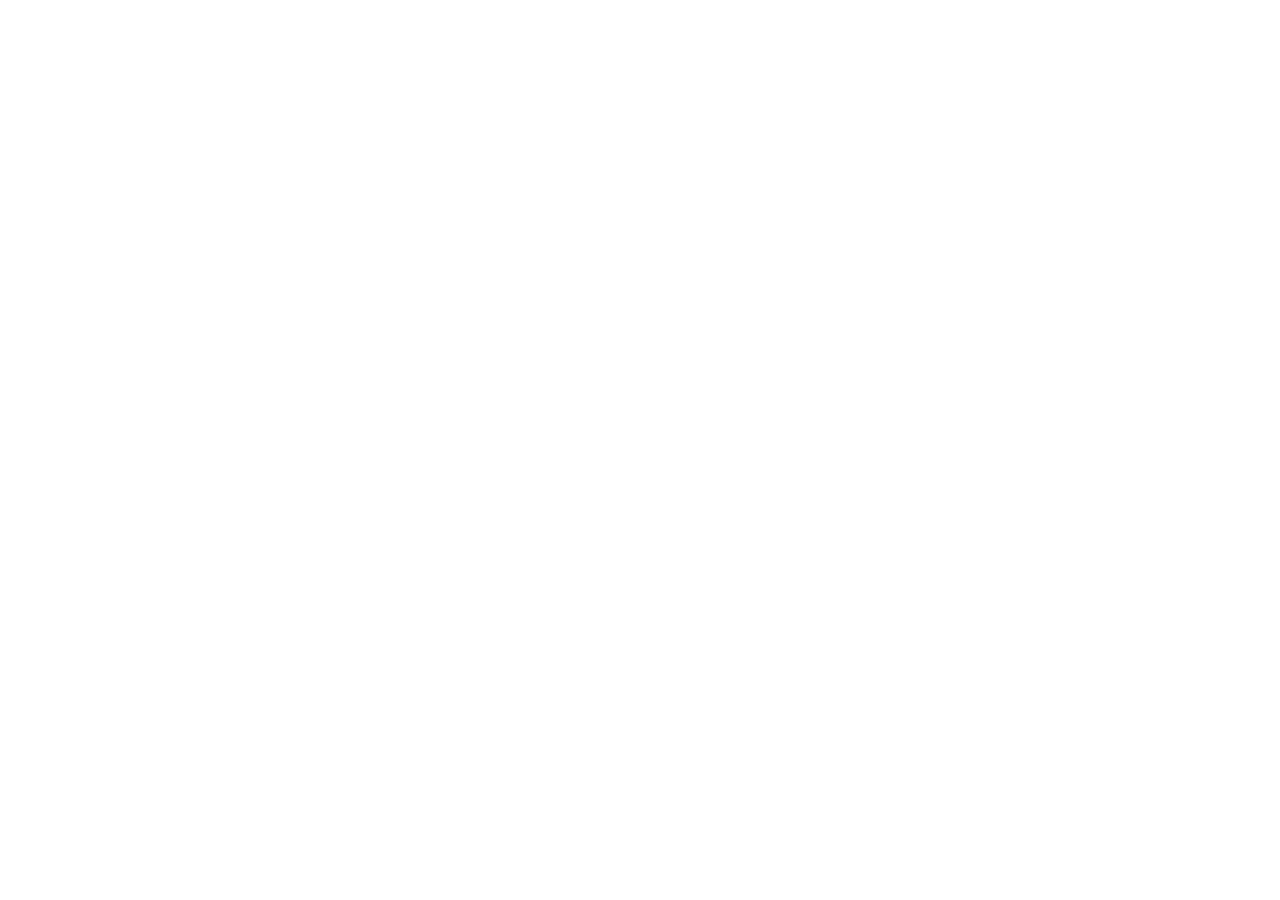
==== commit e5e83a83: "Rename index.html.html to index.html" ====
--- a/index.html
+++ b/index.html
@@ -1,428 +1,109 @@
-<html>
-<head>
-<title>Raster Graphics</title>
-</head>
-<body>
-
-<div style="font-family: Arial, sans-serif; max-width: 600px; margin: 20px auto; padding: 20px; border-bottom: 2px solid #ccc;">
-    <h1>Curriculum Vitae (CV)</h1>
-    <p><strong>Name:</strong> Natapat didsagon</p>
-    <p><strong>Student ID:</strong> 6721656086</p>
-    <p><strong>Education:</strong> Computer Science, Kasetsart University</p>
-</div>
-
-<div style="font-family: Arial, sans-serif; max-width: 600px; margin: 20px auto; text-align: center;">
-    <h2>Interactive Computer Graphics</h2>
-    <p style="color: red; font-size: 14px;">
-    </p>
-
-    <canvas id="canvas" width="200" height="200" style="width:500px; height:500px; border:1px solid #000; image-rendering: pixelated;"></canvas>
-</div>
-
-<script>
-const canvas = document.getElementById('canvas');
-const ctx = canvas.getContext('2d');
-const imageData = ctx.createImageData(canvas.width, canvas.height);
-const pixels = imageData.data; // Array of color [R,G,B,A, R,G,B,A, ...]
-
-function putPixel(x, y, r, g, b, a = 255) {
-  const idx = (y * canvas.width + x) * 4; // หา index แรกของ pixel (x,y)
-  pixels[idx] = r;
-  pixels[idx + 1] = g;
-  pixels[idx + 2] = b;
-  pixels[idx + 3] = a;
-}
-
-function drawLine(x1, y1, x2, y2, r, g, b, a = 255) {
-  const dx = Math.abs(x2 - x1);
-  const dy = Math.abs(y2 - y1);
-
-  if(dx > dy) {
-    const m = (y2 - y1) / (x2 - x1);
-    const c = y1 - m * x1;
-    for (let x = Math.min(x1, x2); x <= Math.max(x1, x2); x++) {
-      const y = Math.round(m * x + c);
-      putPixel(x, y, r, g, b, a);
-    }
-  } else {
-    const m = (x2 - x1) / (y2 - y1);
-    const c = x1 - m * y1;
-    for (let y = Math.min(y1, y2); y <= Math.max(y1, y2); y++) {
-      const x = Math.round(m * y + c);
-      putPixel(x, y, r, g, b, a);
-    }
-  }
-}
-
-function drawRect(x1, y1, x2, y2, r, g, b, a = 255) {
-  drawLine(x1, y1, x2, y1, r, g, b, a); // Top edge
-  drawLine(x2, y1, x2, y2, r, g, b, a); // Right edge
-  drawLine(x2, y2, x1, y2, r, g, b, a); // Bottom edge
-  drawLine(x1, y2, x1, y1, r, g, b, a); // Left edge
-}
-
-function drawRectFilled(x1, y1, x2, y2, r, g, b, a = 255) {
-  for (let y = y1; y <= y2; y++) {
-    for (let x = x1; x <= x2; x++) {
-      putPixel(x, y, r, g, b, a);
-    }
-  }
-}
-
-function drawRectGradient(x1, y1, x2, y2, r1, g1, b1, r2, g2, b2) {
-  for (let y = y1; y <= y2; y++) {
-    const t = (y - y1) / (y2 - y1);
-    const r = Math.round(r1 * (1 - t) + r2 * t);
-    const g = Math.round(g1 * (1 - t) + g2 * t);
-    const b = Math.round(b1 * (1 - t) + b2 * t);
-    for (let x = x1; x <= x2; x++) {
-      putPixel(x, y, r, g, b);
-    }
-  }
-}
-
-function drawEllipse(cx, cy, rx, ry, r, g, b, a = 255) {
-  for (let y = -ry; y <= ry; y++) {
-    for (let x = -rx; x <= rx; x++) {
-      if ((x * x) / (rx * rx) + (y * y) / (ry * ry) < 1) {
-        putPixel(cx + x, cy + y, r, g, b, a);
-      }
-    }
-  }
-}
-
-function drawSprite(sprite, x, y, r, g, b, a = 255) {
-  for (let j = 0; j < sprite.length; j++) {
-    for (let i = 0; i < sprite[j].length; i++) {
-      if (sprite[j][i] === 1) {
-        putPixel(x + i, y + j, r, g, b, a);
-      }
-    }
-  }
-}
-
-function drawSpriteRotateScale(sprite, x, y, degree, scaleX, scaleY, r, g, b, a = 255) {
-  for (let j = 0; j < sprite.length; j++) {
-    for (let i = 0; i < sprite[j].length; i++) {
-      if (sprite[j][i] === 1) {
-        
-        // Center the pixel coordinates
-        const cX = i - (sprite[j].length / 2);
-        const cY = j - (sprite.length / 2);
-
-        // Rotate
-        const rad = degree * Math.PI / 180;
-        const x_rotated = Math.round(cX * Math.cos(rad) - cY * Math.sin(rad));
-        const y_rotated = Math.round(cX * Math.sin(rad) + cY * Math.cos(rad));
-
-        // Scale
-        const x_rotated_scaled = Math.round(x_rotated * scaleX);
-        const y_rotated_scaled = Math.round(y_rotated * scaleY);
-
-        //putPixel(x + x_rotated_scaled, y + y_rotated_scaled, r, g, b, a);
-        drawEllipse(x + x_rotated_scaled, y + y_rotated_scaled, Math.round(scaleX), Math.round(scaleY), r, g, b, a); // Draw a small ellipse instead of a pixel
-      }
-    }
-  }
-}
-
-
-
-function drawSprite24Bit(sprite, x, y) {
-  for (let j = 0; j < sprite.length; j++) {
-    for (let i = 0; i < sprite[j].length; i++) {
-      const color = sprite[j][i];
-
-      if (color !== null) {
-        const r = (color >> 16) & 255;
-        const g = (color >> 8) & 255;
-        const b = color & 255;
-        putPixel(x + i, y + j, r, g, b);
-      }
-    }
-  }
-}
-
-function drawSpriteRotateScale24Bit(sprite, x, y, degree, scaleX, scaleY) {
-  for (let j = 0; j < sprite.length; j++) {
-    for (let i = 0; i < sprite[j].length; i++) {
-      const color = sprite[j][i];
-      
-      if (color !== null) {
-        
-        const r = (color >> 16) & 255;
-        const g = (color >> 8) & 255;
-        const b = color & 255;
-
-
-        const cX = i - (sprite[j].length / 2);
-        const cY = j - (sprite.length / 2);
-
-
-        const rad = degree * Math.PI / 180;
-        const x_rotated = Math.round(cX * Math.cos(rad) - cY * Math.sin(rad));
-        const y_rotated = Math.round(cX * Math.sin(rad) + cY * Math.cos(rad));
-
-
-        const x_rotated_scaled = Math.round(x_rotated * scaleX);
-        const y_rotated_scaled = Math.round(y_rotated * scaleY);
-
-        drawEllipse(
-          x + x_rotated_scaled, 
-          y + y_rotated_scaled, 
-          Math.max(1, Math.round(scaleX)), 
-          Math.max(1, Math.round(scaleY)), 
-          r, g, b
-        );
-      }
-    }
-  }
-}
-function toScaledMousePos(posX, posY) {
-  const rect = canvas.getBoundingClientRect();
-  const scaleX = canvas.width / rect.width;
-  const scaleY = canvas.height / rect.height;
-  return {
-    x: Math.floor((posX - rect.left) * scaleX),
-    y: Math.floor((posY - rect.top) * scaleY)
-  };
-}
-
-
-const spaceInvaderSprite = [
-            [0, 1, 1, 0, 0, 0, 0, 0, 0, 0, 0, 0, 0, 0, 1, 1],
-            [0, 1, 1, 0, 0, 0, 0, 1, 1, 1, 0, 0, 0, 0, 1, 1],
-            [0, 1, 1, 0, 0, 0, 1, 1, 1, 1, 1, 1, 0, 0, 1, 1],
-            [0, 1, 1, 0, 1, 1, 1, 1, 1, 1, 1, 1, 1, 0, 1, 1],
-            [0, 1, 1, 0, 1, 0, 0, 0, 0, 0, 0, 0, 1, 0, 1, 1],
-            [0, 1, 1, 0, 1, 0, 0, 0, 0, 0, 0, 0, 1, 0, 1, 1],
-            [0, 1, 1, 0, 1, 0, 0, 0, 0, 0, 0, 0, 1, 0, 1, 1],
-            [0, 1, 1, 1, 1, 0, 0, 1, 1, 0, 0, 1, 1, 1, 1, 0],
-            [1, 0, 1, 1, 0, 1, 1, 0, 0, 1, 1, 0, 1, 1, 0, 1],
-            [1, 1, 1, 1, 1, 1, 1, 1, 1, 1, 1, 1, 1, 1, 1, 1],
-            [1, 1, 1, 0, 1, 1, 1, 1, 1, 1, 1, 1, 1, 0, 1, 1],
-            [0, 1, 1, 1, 1, 1, 1, 1, 1, 1, 1, 1, 1, 1, 1, 0],
-            [0, 0, 1, 1, 1, 1, 1, 1, 1, 1, 1, 1, 1, 1, 0, 0],
-            [0, 0, 0, 1, 1, 1, 1, 0, 0, 1, 1, 1, 1, 0, 0, 0],
-            [0, 0, 0, 0, 1, 1, 0, 0, 0, 0, 1, 1, 0, 0, 0, 0],
-        ];   
-const smileSprite16x16 = [
-            [0, 0, 0, 0, 0, 0, 0, 0, 0, 0, 0, 0, 0, 0, 0, 0],
-            [0, 0, 0, 0, 0, 1, 1, 1, 1, 1, 1, 0, 0, 0, 0, 0],
-            [0, 0, 0, 1, 1, 0, 0, 0, 0, 0, 0, 1, 1, 0, 0, 0],
-            [0, 0, 1, 0, 0, 0, 0, 0, 0, 0, 0, 0, 0, 1, 0, 0],
-            [0, 1, 0, 0, 0, 0, 0, 0, 0, 0, 0, 0, 0, 0, 1, 0],
-            [0, 1, 0, 0, 1, 1, 0, 0, 0, 0, 1, 1, 0, 0, 1, 0],
-            [0, 1, 0, 0, 1, 1, 0, 0, 0, 0, 1, 1, 0, 0, 1, 0],
-            [0, 1, 0, 0, 0, 0, 0, 0, 0, 0, 0, 0, 0, 0, 1, 0],
-            [0, 1, 0, 0, 0, 0, 0, 0, 0, 0, 0, 0, 0, 0, 1, 0],
-            [0, 1, 0, 0, 1, 0, 0, 0, 0, 0, 0, 1, 0, 0, 1, 0],
-            [0, 1, 0, 0, 0, 1, 0, 0, 0, 0, 1, 0, 0, 0, 1, 0],
-            [0, 1, 0, 0, 0, 0, 1, 1, 1, 1, 0, 0, 0, 0, 1, 0],
-            [0, 0, 1, 0, 0, 0, 0, 0, 0, 0, 0, 0, 0, 1, 0, 0],
-            [0, 0, 0, 1, 1, 0, 0, 0, 0, 0, 0, 1, 1, 0, 0, 0],
-            [0, 0, 0, 0, 0, 1, 1, 1, 1, 1, 1, 0, 0, 0, 0, 0],
-            [0, 0, 0, 0, 0, 0, 0, 0, 0, 0, 0, 0, 0, 0, 0, 0],
-        ];
-
-const smileSprite24Bit = [
-  [null,       null,       0xB45309, 0xD97706, 0xD97706, 0xB45309, null,       null      ],
-  [null,       0xD97706,   0xFDE047, 0xFEF08A, 0xFEF08A, 0xFDE047, 0xD97706, null      ],
-  [0xB45309,   0xFDE047,   0x111827, 0xFDE047, 0xFDE047, 0x111827, 0xFDE047, 0xB45309  ],
-  [0xD97706,   0xFEF08A,   0x111827, 0xFEF08A, 0xFEF08A, 0x111827, 0xFEF08A, 0xD97706  ],
-  [0xD97706,   0xFDE047,   0xFDE047, 0xFDE047, 0xFDE047, 0xFDE047, 0xFDE047, 0xD97706  ],
-  [0xB45309,   0xFDE047,   0x111827, 0xFDE047, 0xFDE047, 0x111827, 0xFDE047, 0xB45309  ],
-  [null,       0xD97706,   0xFDE047, 0x111827, 0x111827, 0xFDE047, 0xD97706, null      ],
-  [null,       null,       0xB45309, 0xD97706, 0xD97706, 0xB45309, null,       null      ],
-];  
-const smileSprite24Bit32x32 = [
-  [null, null, null, null, null, null, null, null, null, null, null, null, null, null, null, null, null, null, null, null, null, null, null, null, null, null, null, null, null, null, null, null],
-  [null, null, null, null, null, null, null, null, null, null, null, null, 0xC76A08, 0xC76A08, 0xC76A08, 0xC76A08, 0xC76A08, 0xC76A08, 0xC76A08, 0xC76A08, null, null, null, null, null, null, null, null, null, null, null, null],
-  [null, null, null, null, null, null, null, null, null, 0xC76A08, 0xC76A08, 0xC76A08, 0xC76A08, 0xFFDF48, 0xFFDF48, 0xFFDF48, 0xFFDF48, 0xFFDF48, 0xFFDF48, 0xC76A08, 0xC76A08, 0xC76A08, 0xC76A08, null, null, null, null, null, null, null, null, null],
-  [null, null, null, null, null, null, null, null, 0xC76A08, 0xC76A08, 0xFFDE47, 0xFFDE47, 0xFFDE47, 0xFFDE47, 0xFFDE47, 0xFFDE47, 0xFFDE47, 0xFFDE47, 0xFFDE47, 0xFFDE47, 0xFFDE47, 0xFFDE47, 0xC76A08, 0xC76A08, null, null, null, null, null, null, null, null],
-  [null, null, null, null, null, null, 0xC76A08, 0xC76A08, 0xFFDD45, 0xFFDD45, 0xFFDD45, 0xFFDD45, 0xFFDD45, 0xFFDD45, 0xFFDD45, 0xFFDD45, 0xFFDD45, 0xFFDD45, 0xFFDD45, 0xFFDD45, 0xFFDD45, 0xFFDD45, 0xFFDD45, 0xFFDD45, 0xC76A08, 0xC76A08, null, null, null, null, null, null],
-  [null, null, null, null, null, 0xC76A08, 0xC76A08, 0xFFDC44, 0xFFDC44, 0xFFDC44, 0xFFDC44, 0xFFDC44, 0xFFDC44, 0xFFDC44, 0xFFDC44, 0xFFDC44, 0xFFDC44, 0xFFDC44, 0xFFDC44, 0xFFDC44, 0xFFDC44, 0xFFDC44, 0xFFDC44, 0xFFDC44, 0xFFDC44, 0xC76A08, 0xC76A08, null, null, null, null, null],
-  [null, null, null, null, 0xC76A08, 0xC76A08, 0xFFDA43, 0xFFDA43, 0xFFDA43, 0xFFDA43, 0xFFDA43, 0xFFDA43, 0xFFDA43, 0xFFDA43, 0xFFDA43, 0xFFDA43, 0xFFDA43, 0xFFDA43, 0xFFDA43, 0xFFDA43, 0xFFDA43, 0xFFDA43, 0xFFDA43, 0xFFDA43, 0xFFDA43, 0xFFDA43, 0xC76A08, 0xC76A08, null, null, null, null],
-  [null, null, null, null, 0xC76A08, 0xFFD942, 0xFFD942, 0xFFD942, 0xFFD942, 0xFFD942, 0xFFD942, 0xFFD942, 0xFFD942, 0xFFD942, 0xFFD942, 0xFFD942, 0xFFD942, 0xFFD942, 0xFFD942, 0xFFD942, 0xFFD942, 0xFFD942, 0xFFD942, 0xFFD942, 0xFFD942, 0xFFD942, 0xFFD942, 0xC76A08, null, null, null, null],
-  [null, null, null, 0xC76A08, 0xFFD841, 0xFFD841, 0xFFD841, 0xFFD841, 0xFFD841, 0xFFD841, 0xFFD841, 0xFFD841, 0xFFD841, 0xFFD841, 0xFFD841, 0xFFD841, 0xFFD841, 0xFFD841, 0xFFD841, 0xFFD841, 0xFFD841, 0xFFD841, 0xFFD841, 0xFFD841, 0xFFD841, 0xFFD841, 0xFFD841, 0xFFD841, 0xC76A08, null, null, null],
-  [null, null, 0xC76A08, 0xC76A08, 0xFFD640, 0xFFD640, 0xFFD640, 0xFFD640, 0xFFD640, 0x3B2507, 0x3B2507, 0x3B2507, 0xFFD640, 0xFFD640, 0xFFD640, 0xFFD640, 0xFFD640, 0xFFD640, 0xFFD640, 0xFFD640, 0x3B2507, 0x3B2507, 0x3B2507, 0xFFD640, 0xFFD640, 0xFFD640, 0xFFD640, 0xFFD640, 0xC76A08, 0xC76A08, null, null],
-  [null, null, 0xC76A08, 0xFFD53E, 0xFFD53E, 0xFFD53E, 0xFFD53E, 0xFFD53E, 0x3B2507, 0xFFFFFF, 0x3B2507, 0x3B2507, 0x3B2507, 0xFFD53E, 0xFFD53E, 0xFFD53E, 0xFFD53E, 0xFFD53E, 0xFFD53E, 0x3B2507, 0xFFFFFF, 0x3B2507, 0x3B2507, 0x3B2507, 0xFFD53E, 0xFFD53E, 0xFFD53E, 0xFFD53E, 0xFFD53E, 0xC76A08, null, null],
-  [null, null, 0xC76A08, 0xFFD43D, 0xFFD43D, 0xFFD43D, 0xFFD43D, 0xFFD43D, 0x3B2507, 0x3B2507, 0x3B2507, 0x3B2507, 0x3B2507, 0xFFD43D, 0xFFD43D, 0xFFD43D, 0xFFD43D, 0xFFD43D, 0xFFD43D, 0x3B2507, 0x3B2507, 0x3B2507, 0x3B2507, 0x3B2507, 0xFFD43D, 0xFFD43D, 0xFFD43D, 0xFFD43D, 0xFFD43D, 0xC76A08, null, null],
-  [null, 0xC76A08, 0xC76A08, 0xFFD33C, 0xFFD33C, 0xFFD33C, 0xFFD33C, 0xFFD33C, 0x3B2507, 0x3B2507, 0x3B2507, 0x3B2507, 0x3B2507, 0xFFD33C, 0xFFD33C, 0xFFD33C, 0xFFD33C, 0xFFD33C, 0xFFD33C, 0x3B2507, 0x3B2507, 0x3B2507, 0x3B2507, 0x3B2507, 0xFFD33C, 0xFFD33C, 0xFFD33C, 0xFFD33C, 0xFFD33C, 0xC76A08, 0xC76A08, null],
-  [null, 0xC76A08, 0xFFD13B, 0xFFD13B, 0xFFD13B, 0xFFD13B, 0xFFD13B, 0xFFD13B, 0xFFD13B, 0x3B2507, 0x3B2507, 0x3B2507, 0xFFD13B, 0xFFD13B, 0xFFD13B, 0xFFD13B, 0xFFD13B, 0xFFD13B, 0xFFD13B, 0xFFD13B, 0x3B2507, 0x3B2507, 0x3B2507, 0xFFD13B, 0xFFD13B, 0xFFD13B, 0xFFD13B, 0xFFD13B, 0xFFD13B, 0xFFD13B, 0xC76A08, null],
-  [null, 0xC76A08, 0xFFD03A, 0xFFD03A, 0xFFD03A, 0xFFD03A, 0xFFD03A, 0xFFD03A, 0xFFD03A, 0xFFD03A, 0xFFD03A, 0xFFD03A, 0xFFD03A, 0xFFD03A, 0xFFD03A, 0xFFD03A, 0xFFD03A, 0xFFD03A, 0xFFD03A, 0xFFD03A, 0xFFD03A, 0xFFD03A, 0xFFD03A, 0xFFD03A, 0xFFD03A, 0xFFD03A, 0xFFD03A, 0xFFD03A, 0xFFD03A, 0xFFD03A, 0xC76A08, null],
-  [null, 0xC76A08, 0xFFCF39, 0xFFCF39, 0xFFCF39, 0xFFCF39, 0xFFCF39, 0xFFCF39, 0xFFCF39, 0xFFCF39, 0xFFCF39, 0xFFCF39, 0xFFCF39, 0xFFCF39, 0xFFCF39, 0xFFCF39, 0xFFCF39, 0xFFCF39, 0xFFCF39, 0xFFCF39, 0xFFCF39, 0xFFCF39, 0xFFCF39, 0xFFCF39, 0xFFCF39, 0xFFCF39, 0xFFCF39, 0xFFCF39, 0xFFCF39, 0xFFCF39, 0xC76A08, null],
-  [null, 0xC76A08, 0xFFCD37, 0xFFCD37, 0xFFCD37, 0xFFCD37, 0xFFCD37, 0xF58B73, 0xFFCD37, 0xFFCD37, 0xFFCD37, 0xFFCD37, 0xFFCD37, 0xFFCD37, 0xFFCD37, 0xFFCD37, 0xFFCD37, 0xFFCD37, 0xFFCD37, 0xFFCD37, 0xFFCD37, 0xFFCD37, 0xFFCD37, 0xFFCD37, 0xF58B73, 0xFFCD37, 0xFFCD37, 0xFFCD37, 0xFFCD37, 0xFFCD37, 0xC76A08, null],
-  [null, 0xC76A08, 0xFFCC36, 0xFFCC36, 0xFFCC36, 0xF58B73, 0xF58B73, 0xF58B73, 0xF58B73, 0xF58B73, 0xFFCC36, 0xFFCC36, 0xFFCC36, 0xFFCC36, 0xFFCC36, 0xFFCC36, 0xFFCC36, 0xFFCC36, 0xFFCC36, 0xFFCC36, 0xFFCC36, 0xFFCC36, 0xF58B73, 0xF58B73, 0xF58B73, 0xF58B73, 0xF58B73, 0xFFCC36, 0xFFCC36, 0xFFCC36, 0xC76A08, null],
-  [null, 0xC76A08, 0xFFCB35, 0xFFCB35, 0xF58B73, 0xF58B73, 0xF58B73, 0xF58B73, 0xF58B73, 0xF58B73, 0xF58B73, 0xFFCB35, 0xFFCB35, 0xFFCB35, 0xFFCB35, 0xFFCB35, 0xFFCB35, 0xFFCB35, 0xFFCB35, 0xFFCB35, 0xFFCB35, 0xF58B73, 0xF58B73, 0xF58B73, 0xF58B73, 0xF58B73, 0xF58B73, 0xF58B73, 0xFFCB35, 0xFFCB35, 0xC76A08, null],
-  [null, 0xC76A08, 0xC76A08, 0xFFC934, 0xFFC934, 0xF58B73, 0xF58B73, 0xF58B73, 0xF58B73, 0xF58B73, 0xFFC934, 0xFFC934, 0xFFC934, 0xFFC934, 0xFFC934, 0xFFC934, 0xFFC934, 0xFFC934, 0xFFC934, 0xFFC934, 0xFFC934, 0xFFC934, 0xF58B73, 0xF58B73, 0xF58B73, 0xF58B73, 0xF58B73, 0xFFC934, 0xFFC934, 0xC76A08, 0xC76A08, null],
-  [null, null, 0xC76A08, 0xFFC833, 0xFFC833, 0xFFC833, 0xFFC833, 0xF58B73, 0xFFC833, 0x7A2E0B, 0x7A2E0B, 0xFFC833, 0xFFC833, 0xFFC833, 0xFFC833, 0xFFC833, 0xFFC833, 0xFFC833, 0xFFC833, 0xFFC833, 0xFFC833, 0x7A2E0B, 0x7A2E0B, 0xFFC833, 0xF58B73, 0xFFC833, 0xFFC833, 0xFFC833, 0xFFC833, 0xC76A08, null, null],
-  [null, null, 0xC76A08, 0xFFC732, 0xFFC732, 0xFFC732, 0xFFC732, 0xFFC732, 0xFFC732, 0x7A2E0B, 0x7A2E0B, 0x7A2E0B, 0x7A2E0B, 0xFFC732, 0xFFC732, 0xFFC732, 0xFFC732, 0xFFC732, 0xFFC732, 0x7A2E0B, 0x7A2E0B, 0x7A2E0B, 0x7A2E0B, 0xFFC732, 0xFFC732, 0xFFC732, 0xFFC732, 0xFFC732, 0xFFC732, 0xC76A08, null, null],
-  [null, null, 0xC76A08, 0xC76A08, 0xFFC630, 0xFFC630, 0xFFC630, 0xFFC630, 0xFFC630, 0xFFC630, 0x7A2E0B, 0x7A2E0B, 0x7A2E0B, 0x7A2E0B, 0x7A2E0B, 0x7A2E0B, 0x7A2E0B, 0x7A2E0B, 0x7A2E0B, 0x7A2E0B, 0x7A2E0B, 0x7A2E0B, 0xFFC630, 0xFFC630, 0xFFC630, 0xFFC630, 0xFFC630, 0xFFC630, 0xC76A08, 0xC76A08, null, null],
-  [null, null, null, 0xC76A08, 0xFFC42F, 0xFFC42F, 0xFFC42F, 0xFFC42F, 0xFFC42F, 0xFFC42F, 0xFFC42F, 0x7A2E0B, 0x7A2E0B, 0x7A2E0B, 0x7A2E0B, 0x7A2E0B, 0x7A2E0B, 0x7A2E0B, 0x7A2E0B, 0x7A2E0B, 0x7A2E0B, 0xFFC42F, 0xFFC42F, 0xFFC42F, 0xFFC42F, 0xFFC42F, 0xFFC42F, 0xFFC42F, 0xC76A08, null, null, null],
-  [null, null, null, null, 0xC76A08, 0xFFC32E, 0xFFC32E, 0xFFC32E, 0xFFC32E, 0xFFC32E, 0xFFC32E, 0xFFC32E, 0xFFC32E, 0x7A2E0B, 0x7A2E0B, 0x7A2E0B, 0x7A2E0B, 0x7A2E0B, 0x7A2E0B, 0xFFC32E, 0xFFC32E, 0xFFC32E, 0xFFC32E, 0xFFC32E, 0xFFC32E, 0xFFC32E, 0xFFC32E, 0xC76A08, null, null, null, null],
-  [null, null, null, null, 0xC76A08, 0xC76A08, 0xFFC22D, 0xFFC22D, 0xFFC22D, 0xFFC22D, 0xFFC22D, 0xFFC22D, 0xFFC22D, 0xFFC22D, 0xFFC22D, 0xFFC22D, 0xFFC22D, 0xFFC22D, 0xFFC22D, 0xFFC22D, 0xFFC22D, 0xFFC22D, 0xFFC22D, 0xFFC22D, 0xFFC22D, 0xFFC22D, 0xC76A08, 0xC76A08, null, null, null, null],
-  [null, null, null, null, null, 0xC76A08, 0xC76A08, 0xFFC02C, 0xFFC02C, 0xFFC02C, 0xFFC02C, 0xFFC02C, 0xFFC02C, 0xFFC02C, 0xFFC02C, 0xFFC02C, 0xFFC02C, 0xFFC02C, 0xFFC02C, 0xFFC02C, 0xFFC02C, 0xFFC02C, 0xFFC02C, 0xFFC02C, 0xFFC02C, 0xC76A08, 0xC76A08, null, null, null, null, null],
-  [null, null, null, null, null, null, 0xC76A08, 0xC76A08, 0xFFBF2B, 0xFFBF2B, 0xFFBF2B, 0xFFBF2B, 0xFFBF2B, 0xFFBF2B, 0xFFBF2B, 0xFFBF2B, 0xFFBF2B, 0xFFBF2B, 0xFFBF2B, 0xFFBF2B, 0xFFBF2B, 0xFFBF2B, 0xFFBF2B, 0xFFBF2B, 0xC76A08, 0xC76A08, null, null, null, null, null, null],
-  [null, null, null, null, null, null, null, null, 0xC76A08, 0xC76A08, 0xFFBE29, 0xFFBE29, 0xFFBE29, 0xFFBE29, 0xFFBE29, 0xFFBE29, 0xFFBE29, 0xFFBE29, 0xFFBE29, 0xFFBE29, 0xFFBE29, 0xFFBE29, 0xC76A08, 0xC76A08, null, null, null, null, null, null, null, null],
-  [null, null, null, null, null, null, null, null, null, 0xC76A08, 0xC76A08, 0xC76A08, 0xC76A08, 0xFFBD28, 0xFFBD28, 0xFFBD28, 0xFFBD28, 0xFFBD28, 0xFFBD28, 0xC76A08, 0xC76A08, 0xC76A08, 0xC76A08, null, null, null, null, null, null, null, null, null],
-  [null, null, null, null, null, null, null, null, null, null, null, null, 0xC76A08, 0xC76A08, 0xC76A08, 0xC76A08, 0xC76A08, 0xC76A08, 0xC76A08, 0xC76A08, null, null, null, null, null, null, null, null, null, null, null, null],
-  [null, null, null, null, null, null, null, null, null, null, null, null, null, null, null, null, null, null, null, null, null, null, null, null, null, null, null, null, null, null, null, null],
-];
-const majesticGreenDragon32x32 = [
-  [null, null, null, null, null, null, null, null, null, null, null, null, null, null, null, null, null, 0x065F46, 0x065F46, null, null, null, null, null, null, null, null, null, null, null, null, null],
-  [null, null, null, null, null, null, null, null, null, null, null, null, null, null, null, null, 0x065F46, 0x10B981, 0x10B981, 0x065F46, null, null, null, null, null, null, null, null, null, null, null, null],
-  [null, null, null, null, null, null, 0x78350F, 0x78350F, null, null, null, null, null, null, null, 0x065F46, 0x10B981, 0x6EE7B7, 0x10B981, 0x10B981, 0x065F46, null, null, null, null, null, null, null, null, null, null, null],
-  [null, null, null, null, null, 0x78350F, 0xFBBF24, 0xFBBF24, 0x78350F, null, null, null, null, null, 0x065F46, 0x10B981, 0x6EE7B7, 0x10B981, 0x10B981, 0x10B981, 0x065F46, null, null, null, null, null, null, null, null, null, null, null],
-  [null, null, null, null, null, null, 0x78350F, 0xFBBF24, 0xFDE047, 0x78350F, null, null, null, 0x065F46, 0x10B981, 0x6EE7B7, 0x10B981, 0x10B981, 0x065F46, 0x065F46, 0x065F46, 0x065F46, null, null, null, null, null, null, null, null, null, null],
-  [null, null, null, 0x065F46, 0x065F46, 0x065F46, 0x065F46, 0x78350F, 0xFBBF24, 0x78350F, null, null, 0x065F46, 0x10B981, 0x6EE7B7, 0x10B981, 0x065F46, 0x065F46, 0x991B1B, 0x991B1B, 0x991B1B, 0x065F46, null, null, null, null, null, null, null, null, null, null],
-  [null, null, 0x065F46, 0x10B981, 0x10B981, 0x6EE7B7, 0x10B981, 0x065F46, 0x78350F, 0x78350F, null, 0x065F46, 0x10B981, 0x6EE7B7, 0x10B981, 0x065F46, 0x991B1B, 0xEF4444, 0xFDE047, 0xEF4444, 0x991B1B, 0x065F46, null, null, null, null, null, null, null, null, null, null],
-  [null, 0x065F46, 0x10B981, 0x6EE7B7, 0x6EE7B7, 0x10B981, 0x065F46, 0x065F46, 0x065F46, null, null, 0x065F46, 0x10B981, 0x10B981, 0x065F46, 0x991B1B, 0xEF4444, 0xFDE047, 0xFDE047, 0xFDE047, 0xEF4444, 0x991B1B, 0x065F46, null, null, null, null, null, null, null, null, null],
-  [null, 0x065F46, 0x10B981, 0x065F46, 0x065F46, 0x065F46, 0x991B1B, 0xEF4444, 0x065F46, null, null, null, 0x065F46, 0x065F46, 0x991B1B, 0xEF4444, 0xFDE047, 0xFDE047, 0x10B981, 0xFDE047, 0xFDE047, 0xEF4444, 0x991B1B, 0x065F46, null, null, null, null, null, null, null, null],
-  [0x065F46, 0x10B981, 0x6EE7B7, 0x10B981, 0x065F46, 0x991B1B, 0xEF4444, 0x00FFFF, 0x065F46, null, null, null, null, 0x991B1B, 0xEF4444, 0xFDE047, 0xFDE047, 0x10B981, 0x10B981, 0x10B981, 0xFDE047, 0xFDE047, 0xEF4444, 0x991B1B, 0x065F46, null, null, null, null, null, null, null],
-  [0x065F46, 0x10B981, 0x10B981, 0xFBBF24, 0xFBBF24, 0xFBBF24, 0x78350F, 0x065F46, 0x065F46, null, null, null, null, 0x991B1B, 0xFDE047, 0xFDE047, 0x10B981, 0x10B981, 0x065F46, 0x10B981, 0x10B981, 0xFDE047, 0xFDE047, 0xEF4444, 0x991B1B, 0x065F46, null, null, null, null, null, null],
-  [null, 0x065F46, 0x065F46, 0x78350F, 0xFBBF24, 0x78350F, 0x065F46, 0x991B1B, 0x065F46, null, null, null, 0x065F46, 0x991B1B, 0xFDE047, 0x10B981, 0x10B981, 0x065F46, null, 0x065F46, 0x10B981, 0x10B981, 0xFDE047, 0xFDE047, 0xEF4444, 0x991B1B, 0x065F46, null, null, null, null, null],
-  [null, null, null, 0x065F46, 0x10B981, 0x065F46, 0x991B1B, 0xEF4444, 0x991B1B, 0x065F46, null, 0x065F46, 0x10B981, 0x065F46, 0x10B981, 0x10B981, 0x065F46, null, null, null, 0x065F46, 0x10B981, 0x10B981, 0xFDE047, 0xFDE047, 0xEF4444, 0x991B1B, 0x065F46, null, null, null, null],
-  [null, null, null, 0x065F46, 0x10B981, 0x065F46, 0x991B1B, 0xEF4444, 0x991B1B, 0x065F46, 0x065F46, 0x10B981, 0x10B981, 0x065F46, 0x065F46, 0x065F46, null, null, null, null, null, 0x065F46, 0x10B981, 0x10B981, 0xFDE047, 0xFDE047, 0xEF4444, 0x991B1B, 0x065F46, null, null, null],
-  [null, null, null, 0x065F46, 0x10B981, 0x065F46, 0x065F46, 0x991B1B, 0x065F46, 0x10B981, 0x10B981, 0x6EE7B7, 0x10B981, 0x065F46, null, null, null, null, null, null, null, null, 0x065F46, 0x10B981, 0x10B981, 0xFDE047, 0xFDE047, 0xEF4444, 0x991B1B, null, null, null],
-  [null, null, null, null, 0x065F46, 0x10B981, 0x065F46, 0x065F46, 0x10B981, 0x6EE7B7, 0x6EE7B7, 0x10B981, 0x065F46, null, null, null, null, null, null, null, null, null, null, 0x065F46, 0x10B981, 0x10B981, 0xFDE047, 0xFDE047, 0xEF4444, 0x991B1B, null, null],
-  [null, null, null, null, 0x065F46, 0x10B981, 0x10B981, 0x10B981, 0x6EE7B7, 0xFBBF24, 0xFBBF24, 0x10B981, 0x065F46, null, null, null, null, null, null, null, null, null, null, null, 0x065F46, 0x10B981, 0x10B981, 0xFDE047, 0xFDE047, 0xEF4444, 0x991B1B, null],
-  [null, null, null, null, null, 0x065F46, 0x10B981, 0x6EE7B7, 0xFBBF24, 0xFDE047, 0xFBBF24, 0x10B981, 0x065F46, null, null, null, null, null, null, null, null, null, null, null, null, 0x065F46, 0x10B981, 0x10B981, 0xFDE047, 0xEF4444, 0x991B1B, null],
-  [null, null, null, null, null, 0x065F46, 0x10B981, 0x10B981, 0xFBBF24, 0xFBBF24, 0x78350F, 0x065F46, null, null, null, null, null, null, null, null, null, null, null, null, null, null, 0x065F46, 0x10B981, 0x10B981, 0xEF4444, 0x065F46, null],
-  [null, null, null, null, null, 0x065F46, 0x10B981, 0x065F46, 0x78350F, 0x78350F, 0x065F46, 0x991B1B, 0x065F46, null, null, null, null, null, null, null, null, null, null, null, null, null, 0x065F46, 0x10B981, 0x10B981, 0x065F46, null, null],
-  [null, null, null, null, null, 0x065F46, 0x10B981, 0x065F46, 0x065F46, 0x991B1B, 0xEF4444, 0xEF4444, 0x991B1B, 0x065F46, null, null, null, null, null, null, null, null, null, null, null, 0x065F46, 0x10B981, 0x10B981, 0x065F46, null, null, null],
-  [null, null, null, null, null, 0x065F46, 0x10B981, 0x6EE7B7, 0x10B981, 0x065F46, 0x991B1B, 0x991B1B, 0x065F46, 0x10B981, 0x065F46, null, null, null, null, null, null, null, null, null, 0x065F46, 0x10B981, 0x10B981, 0x065F46, null, null, null, null],
-  [null, null, null, null, null, null, 0x065F46, 0x10B981, 0x10B981, 0x10B981, 0x065F46, 0x065F46, 0x10B981, 0x6EE7B7, 0x10B981, 0x065F46, null, null, null, null, null, null, null, 0x065F46, 0x10B981, 0x10B981, 0x065F46, null, null, null, null, null],
-  [null, null, null, null, null, null, null, 0x065F46, 0x10B981, 0x6EE7B7, 0x10B981, 0x10B981, 0x6EE7B7, 0xFBBF24, 0x10B981, 0x065F46, null, null, null, null, null, null, 0x065F46, 0x10B981, 0x10B981, 0x065F46, null, null, null, null, null, null],
-  [null, null, null, null, null, null, null, null, 0x065F46, 0x10B981, 0x10B981, 0x10B981, 0xFBBF24, 0xFDE047, 0xFBBF24, 0x065F46, null, null, null, null, null, 0x065F46, 0x10B981, 0x10B981, 0x065F46, null, null, null, null, null, null, null],
-  [null, null, null, null, null, null, null, null, null, 0x065F46, 0x10B981, 0x065F46, 0x78350F, 0xFBBF24, 0x78350F, 0x065F46, null, null, null, null, 0x065F46, 0x10B981, 0x10B981, 0x065F46, null, null, null, null, null, null, null, null],
-  [null, null, null, null, null, null, null, null, null, null, 0x065F46, 0x991B1B, 0x065F46, 0x065F46, 0x065F46, 0x991B1B, 0x065F46, null, null, 0x065F46, 0x10B981, 0x10B981, 0x065F46, null, null, null, null, null, null, null, null, null],
-  [null, null, null, null, null, null, null, null, null, null, null, 0x065F46, 0xEF4444, 0xEF4444, 0xEF4444, 0x065F46, 0x10B981, 0x065F46, 0x065F46, 0x10B981, 0x6EE7B7, 0x10B981, 0x065F46, null, null, null, null, null, null, null, null, null],
-  [null, null, null, null, null, null, null, null, null, null, null, null, 0x065F46, 0x991B1B, 0x065F46, 0x10B981, 0x6EE7B7, 0x10B981, 0x10B981, 0x6EE7B7, 0x10B981, 0x065F46, null, null, null, null, null, null, null, null, null, null],
-  [null, null, null, null, null, null, null, null, null, null, null, null, null, 0x065F46, 0x10B981, 0x10B981, 0x10B981, 0x065F46, 0x065F46, 0x10B981, 0x065F46, null, null, null, null, null, null, null, null, null, null, null],
-  [null, null, null, null, null, null, null, null, null, null, null, null, null, null, 0x065F46, 0x065F46, 0x065F46, null, null, 0x065F46, 0x065F46, null, null, null, null, null, null, null, null, null, null, null],
-  [null, null, null, null, null, null, null, null, null, null, null, null, null, null, null, null, null, null, null, null, null, null, null, null, null, null, null, null, null, null, null, null]
-];
-const neonKnight32x32 = [
-  [null, null, null, null, null, null, null, null, null, null, null, null, null, null, null, null, null, null, null, null, null, null, null, null, null, null, null, null, null, null, null, null],
-  [null, null, null, null, null, null, null, null, null, null, null, null, 0x1F2937, 0x1F2937, 0x374151, 0x374151, 0x1F2937, 0x1F2937, null, null, null, null, null, null, null, null, null, null, null, null, null, null],
-  [null, null, null, null, null, null, null, null, null, null, null, 0x1F2937, 0x4B5563, 0x9CA3AF, 0xD1D5DB, 0xD1D5DB, 0x9CA3AF, 0x4B5563, 0x1F2937, null, null, null, null, null, null, null, null, null, null, null, null, null],
-  [null, null, null, null, null, null, null, null, null, null, 0x1F2937, 0x4B5563, 0x9CA3AF, 0x06B6D4, 0x3B82F6, 0x3B82F6, 0x06B6D4, 0x9CA3AF, 0x4B5563, 0x1F2937, null, null, null, null, null, null, null, null, null, null, null, null],
-  [null, null, null, null, null, null, null, null, null, 0x1F2937, 0x4B5563, 0x9CA3AF, 0x06B6D4, 0x3B82F6, 0x6366F1, 0x6366F1, 0x3B82F6, 0x06B6D4, 0x9CA3AF, 0x4B5563, 0x1F2937, null, null, null, null, null, null, null, null, null, null, null],
-  [null, null, null, null, null, null, null, null, 0x1F2937, 0x4B5563, 0x9CA3AF, 0x06B6D4, 0x3B82F6, 0x6366F1, 0xA855F7, 0xA855F7, 0x6366F1, 0x3B82F6, 0x06B6D4, 0x9CA3AF, 0x4B5563, 0x1F2937, null, null, null, null, null, null, null, null, null, null],
-  [null, null, null, null, null, null, null, 0x1F2937, 0x4B5563, 0x9CA3AF, 0x06B6D4, 0x3B82F6, 0x6366F1, 0xA855F7, 0xD8B4FE, 0xD8B4FE, 0xA855F7, 0x6366F1, 0x3B82F6, 0x06B6D4, 0x9CA3AF, 0x4B5563, 0x1F2937, null, null, null, null, null, null, null, null, null],
-  [null, null, null, null, null, null, 0x1F2937, 0x4B5563, 0x9CA3AF, 0x374151, 0x1F2937, 0x1F2937, 0x1F2937, 0x1F2937, 0x1F2937, 0x1F2937, 0x1F2937, 0x1F2937, 0x1F2937, 0x1F2937, 0x374151, 0x9CA3AF, 0x4B5563, 0x1F2937, null, null, null, null, null, null, null, null],
-  [null, null, null, null, null, 0x1F2937, 0x4B5563, 0x9CA3AF, 0x374151, 0x111827, 0x111827, 0x111827, 0x111827, 0x111827, 0x111827, 0x111827, 0x111827, 0x111827, 0x111827, 0x111827, 0x111827, 0x374151, 0x9CA3AF, 0x4B5563, 0x1F2937, null, null, null, null, null, null, null],
-  [null, null, null, null, 0x1F2937, 0x4B5563, 0x9CA3AF, 0x374151, 0x111827, 0x111827, 0x06B6D4, 0x3B82F6, 0x3B82F6, 0x111827, 0x111827, 0x111827, 0x111827, 0x3B82F6, 0x3B82F6, 0x06B6D4, 0x111827, 0x111827, 0x374151, 0x9CA3AF, 0x4B5563, 0x1F2937, null, null, null, null, null, null],
-  [null, null, null, 0x1F2937, 0x4B5563, 0x9CA3AF, 0x374151, 0x111827, 0x111827, 0x06B6D4, 0x67E8F9, 0x3B82F6, 0x3B82F6, 0x111827, 0x111827, 0x111827, 0x111827, 0x3B82F6, 0x3B82F6, 0x67E8F9, 0x06B6D4, 0x111827, 0x111827, 0x374151, 0x9CA3AF, 0x4B5563, 0x1F2937, null, null, null, null, null],
-  [null, null, null, 0x1F2937, 0x4B5563, 0x374151, 0x111827, 0x111827, 0x111827, 0x3B82F6, 0x3B82F6, 0x111827, 0x111827, 0x111827, 0x111827, 0x111827, 0x111827, 0x111827, 0x111827, 0x3B82F6, 0x3B82F6, 0x111827, 0x111827, 0x111827, 0x374151, 0x4B5563, 0x1F2937, null, null, null, null, null],
-  [null, null, 0x1F2937, 0x4B5563, 0x374151, 0x111827, 0x111827, 0x111827, 0x111827, 0x111827, 0x111827, 0x111827, 0xEF4444, 0xEF4444, 0x111827, 0x111827, 0xEF4444, 0xEF4444, 0x111827, 0x111827, 0x111827, 0x111827, 0x111827, 0x111827, 0x111827, 0x374151, 0x4B5563, 0x1F2937, null, null, null, null],
-  [null, null, 0x1F2937, 0x4B5563, 0x1F2937, 0x111827, 0x111827, 0x06B6D4, 0x111827, 0x111827, 0x111827, 0xEF4444, 0xFCA5A5, 0xFCA5A5, 0xEF4444, 0xEF4444, 0xFCA5A5, 0xFCA5A5, 0xEF4444, 0x111827, 0x111827, 0x111827, 0x06B6D4, 0x111827, 0x111827, 0x1F2937, 0x4B5563, 0x1F2937, null, null, null, null],
-  [null, 0x1F2937, 0x4B5563, 0x1F2937, 0x111827, 0x111827, 0x06B6D4, 0x67E8F9, 0x06B6D4, 0x111827, 0x111827, 0xEF4444, 0xFCA5A5, 0xFCA5A5, 0xEF4444, 0xEF4444, 0xFCA5A5, 0xFCA5A5, 0xEF4444, 0x111827, 0x111827, 0x06B6D4, 0x67E8F9, 0x06B6D4, 0x111827, 0x111827, 0x1F2937, 0x4B5563, 0x1F2937, null, null, null],
-  [null, 0x1F2937, 0x4B5563, 0x1F2937, 0x111827, 0x111827, 0x111827, 0x06B6D4, 0x111827, 0x111827, 0x111827, 0x111827, 0xEF4444, 0xEF4444, 0x111827, 0x111827, 0xEF4444, 0xEF4444, 0x111827, 0x111827, 0x111827, 0x111827, 0x06B6D4, 0x111827, 0x111827, 0x111827, 0x1F2937, 0x4B5563, 0x1F2937, null, null, null],
-  [null, 0x1F2937, 0x4B5563, 0x374151, 0x111827, 0x111827, 0x111827, 0x111827, 0x111827, 0x374151, 0x1F2937, 0x1F2937, 0x1F2937, 0x1F2937, 0x1F2937, 0x1F2937, 0x1F2937, 0x1F2937, 0x1F2937, 0x1F2937, 0x374151, 0x111827, 0x111827, 0x111827, 0x111827, 0x111827, 0x374151, 0x4B5563, 0x1F2937, null, null, null],
-  [null, 0x1F2937, 0x4B5563, 0x9CA3AF, 0x374151, 0x111827, 0x111827, 0x111827, 0x374151, 0x4B5563, 0x9CA3AF, 0x9CA3AF, 0x4B5563, 0x374151, 0x374151, 0x374151, 0x374151, 0x374151, 0x4B5563, 0x9CA3AF, 0x9CA3AF, 0x4B5563, 0x374151, 0x111827, 0x111827, 0x111827, 0x374151, 0x9CA3AF, 0x4B5563, 0x1F2937, null, null],
-  [null, null, 0x1F2937, 0x4B5563, 0x9CA3AF, 0x4B5563, 0x374151, 0x374151, 0x4B5563, 0x9CA3AF, 0x4B5563, 0x374151, 0x06B6D4, 0x3B82F6, 0x3B82F6, 0x3B82F6, 0x3B82F6, 0x3B82F6, 0x3B82F6, 0x06B6D4, 0x374151, 0x4B5563, 0x9CA3AF, 0x4B5563, 0x374151, 0x374151, 0x4B5563, 0x9CA3AF, 0x4B5563, 0x1F2937, null, null],
-  [null, null, 0x1F2937, 0x4B5563, 0x9CA3AF, 0x9CA3AF, 0x4B5563, 0x4B5563, 0x9CA3AF, 0x4B5563, 0x374151, 0x06B6D4, 0x67E8F9, 0x3B82F6, 0x6366F1, 0x6366F1, 0x6366F1, 0x6366F1, 0x3B82F6, 0x67E8F9, 0x06B6D4, 0x374151, 0x4B5563, 0x9CA3AF, 0x4B5563, 0x4B5563, 0x9CA3AF, 0x9CA3AF, 0x4B5563, 0x1F2937, null, null],
-  [null, null, null, 0x1F2937, 0x4B5563, 0x9CA3AF, 0x9CA3AF, 0x9CA3AF, 0x4B5563, 0x374151, 0x06B6D4, 0x67E8F9, 0x3B82F6, 0x6366F1, 0xA855F7, 0xA855F7, 0xA855F7, 0xA855F7, 0x6366F1, 0x3B82F6, 0x67E8F9, 0x06B6D4, 0x374151, 0x4B5563, 0x9CA3AF, 0x9CA3AF, 0x9CA3AF, 0x4B5563, 0x1F2937, null, null, null],
-  [null, null, null, null, 0x1F2937, 0x4B5563, 0x9CA3AF, 0x4B5563, 0x374151, 0x06B6D4, 0x67E8F9, 0x3B82F6, 0x6366F1, 0xA855F7, 0xD8B4FE, 0xE9D5FF, 0xE9D5FF, 0xD8B4FE, 0xA855F7, 0x6366F1, 0x3B82F6, 0x67E8F9, 0x06B6D4, 0x374151, 0x4B5563, 0x9CA3AF, 0x4B5563, 0x1F2937, null, null, null, null],
-  [null, null, null, null, 0x1F2937, 0x4B5563, 0x4B5563, 0x374151, 0x06B6D4, 0x67E8F9, 0x3B82F6, 0x6366F1, 0xA855F7, 0xD8B4FE, 0xE9D5FF, 0xFFFFFF, 0xFFFFFF, 0xE9D5FF, 0xD8B4FE, 0xA855F7, 0x6366F1, 0x3B82F6, 0x67E8F9, 0x06B6D4, 0x374151, 0x4B5563, 0x4B5563, 0x1F2937, null, null, null, null],
-  [null, null, null, null, 0x1F2937, 0x374151, 0x374151, 0x06B6D4, 0x67E8F9, 0x3B82F6, 0x6366F1, 0xA855F7, 0xD8B4FE, 0xE9D5FF, 0xFFFFFF, 0xFFFFFF, 0xFFFFFF, 0xFFFFFF, 0xE9D5FF, 0xD8B4FE, 0xA855F7, 0x6366F1, 0x3B82F6, 0x67E8F9, 0x06B6D4, 0x374151, 0x374151, 0x1F2937, null, null, null, null],
-  [null, null, null, null, 0x1F2937, 0x374151, 0x06B6D4, 0x67E8F9, 0x3B82F6, 0x6366F1, 0xA855F7, 0xD8B4FE, 0xE9D5FF, 0xFFFFFF, 0xFFFFFF, 0xFFFFFF, 0xFFFFFF, 0xFFFFFF, 0xFFFFFF, 0xE9D5FF, 0xD8B4FE, 0xA855F7, 0x6366F1, 0x3B82F6, 0x67E8F9, 0x06B6D4, 0x374151, 0x1F2937, null, null, null, null],
-  [null, null, null, null, 0x1F2937, 0x374151, 0x06B6D4, 0x3B82F6, 0x6366F1, 0xA855F7, 0xD8B4FE, 0xE9D5FF, 0xFFFFFF, 0xFFFFFF, 0xFFFFFF, 0xFFFFFF, 0xFFFFFF, 0xFFFFFF, 0xFFFFFF, 0xFFFFFF, 0xE9D5FF, 0xD8B4FE, 0xA855F7, 0x6366F1, 0x3B82F6, 0x06B6D4, 0x374151, 0x1F2937, null, null, null, null],
-  [null, null, null, null, 0x1F2937, 0x1F2937, 0x06B6D4, 0x3B82F6, 0x6366F1, 0xA855F7, 0xD8B4FE, 0xE9D5FF, 0xFFFFFF, 0xFFFFFF, 0xFFFFFF, 0xFFFFFF, 0xFFFFFF, 0xFFFFFF, 0xFFFFFF, 0xFFFFFF, 0xE9D5FF, 0xD8B4FE, 0xA855F7, 0x6366F1, 0x3B82F6, 0x06B6D4, 0x1F2937, 0x1F2937, null, null, null, null],
-  [null, null, null, null, null, 0x1F2937, 0x1F2937, 0x06B6D4, 0x3B82F6, 0x6366F1, 0xA855F7, 0xD8B4FE, 0xE9D5FF, 0xFFFFFF, 0xFFFFFF, 0xFFFFFF, 0xFFFFFF, 0xFFFFFF, 0xFFFFFF, 0xFFFFFF, 0xFFFFFF, 0xE9D5FF, 0xD8B4FE, 0xA855F7, 0x6366F1, 0x3B82F6, 0x06B6D4, 0x1F2937, null, null, null, null],
-  [null, null, null, null, null, null, 0x1F2937, 0x1F2937, 0x06B6D4, 0x3B82F6, 0x6366F1, 0xA855F7, 0xD8B4FE, 0xE9D5FF, 0xFFFFFF, 0xFFFFFF, 0xFFFFFF, 0xFFFFFF, 0xFFFFFF, 0xFFFFFF, 0xFFFFFF, 0xE9D5FF, 0xD8B4FE, 0xA855F7, 0x6366F1, 0x3B82F6, 0x06B6D4, 0x1F2937, null, null, null, null],
-  [null, null, null, null, null, null, null, 0x1F2937, 0x1F2937, 0x06B6D4, 0x3B82F6, 0x6366F1, 0xA855F7, 0xD8B4FE, 0xE9D5FF, 0xFFFFFF, 0xFFFFFF, 0xFFFFFF, 0xFFFFFF, 0xFFFFFF, 0xFFFFFF, 0xE9D5FF, 0xD8B4FE, 0xA855F7, 0x6366F1, 0x3B82F6, 0x06B6D4, 0x1F2937, null, null, null, null],
-  [null, null, null, null, null, null, null, null, 0x1F2937, 0x1F2937, 0x06B6D4, 0x3B82F6, 0x6366F1, 0xA855F7, 0xD8B4FE, 0xE9D5FF, 0xFFFFFF, 0xFFFFFF, 0xFFFFFF, 0xFFFFFF, 0xFFFFFF, 0xE9D5FF, 0xD8B4FE, 0xA855F7, 0x6366F1, 0x3B82F6, 0x06B6D4, 0x1F2937, null, null, null, null],
-  [null, null, null, null, null, null, null, null, null, null, null, null, null, null, null, null, null, null, null, null, null, null, null, null, null, null, null, null, null, null, null, null]
-];
-let isDragging = false; 
-let previousX = 0;
-let previousY = 0;
-let r = 0, g = 0, b = 0, a = 255; // Default color
-let degree = 0; // Default rotation degree
-let scale = 1;
-let mouseX = 0, mouseY = 0; // Mouse position
-
-canvas.addEventListener('click', (event) => {
-
-});
-
-canvas.addEventListener('mousedown', (event) => {
-  isDragging = true;
-  console.log('Mouse down', event.offsetX, event.offsetY);
-});
-
-canvas.addEventListener('mouseup', (event) => {
-  isDragging = false;
-  console.log('Mouse up', event.offsetX, event.offsetY);
-});
-
-canvas.addEventListener('mousemove', (event) => {
-
-  const { x, y } = toScaledMousePos(event.clientX, event.clientY);
-
-  mouseX = x;
-  mouseY = y;
-
-  if(isDragging) {
-    drawLine(previousX, previousY, x, y, r, g, b); // Draw a line from previous position to current position with the current color
-    //putPixel(x, y, r, g, b); // Draw a pixel at current position with the current color
-    ctx.putImageData(imageData, 0, 0);
-  }
-  previousX = x;
-  previousY = y;
-});
-
-window.addEventListener('keydown', (event) => {
-  console.log('Key down:', event.key);
-  if(event.key === '1') {
-    r = 255; g = 0; b = 0; // Change to red
-  }
-  else if(event.key === '2') {
-    r = 0; g = 255; b = 0; // Change to green
-  }
-  else if(event.key === '3') {
-    r = 0; g = 0; b = 255; // Change to blue
-  }
-
-
-  if(event.key === 'ArrowLeft') {
-    degree -= 5; // Rotate left
-  }
-  else if(event.key === 'ArrowRight') {
-    degree += 5; // Rotate right
-  }
-
-  if(event.key === 'ArrowUp') {
-    scale += 0.1; // Scale up
-  }
-  else if(event.key === 'ArrowDown') {
-    scale -= 0.1; // Scale down
-  }
-
-});
-window.addEventListener('keyup', (event) => {
-  console.log('Key up:', event.key);
-});
-
-
-
-
-ctx.putImageData(imageData, 0, 0);
-
-function animate() {
-  drawRectFilled(0, 0, canvas.width - 1, canvas.height - 1, 255, 255, 255); 
-  
-  drawSpriteRotateScale24Bit( neonKnight32x32, mouseX, mouseY, degree, scale, scale); 
-  
-  ctx.putImageData(imageData, 0, 0);
-  requestAnimationFrame(animate);
-}
-animate();
-
-
-</script>
-</body>
-</html>+<!DOCTYPE html>
+<html>
+
+<head>
+    <title>GPU</title>
+    <style>
+        body {
+            margin: 0;
+            overflow: hidden;
+        }
+    </style>
+</head>
+
+<body>
+    
+    <script src="https://cdnjs.cloudflare.com/ajax/libs/three.js/r128/three.min.js"></script>
+    <script src="https://cdn.jsdelivr.net/npm/three@0.128.0/examples/js/loaders/OBJLoader.js"></script>
+    <script src="https://cdn.jsdelivr.net/npm/three@0.128.0/examples/js/controls/OrbitControls.js"></script>
+    <script>
+
+        const renderer = new THREE.WebGLRenderer();
+        renderer.setSize(window.innerWidth, window.innerHeight);
+        document.body.appendChild(renderer.domElement);
+
+        const scene = new THREE.Scene();
+
+
+        const camera = new THREE.PerspectiveCamera(
+            65,
+            window.innerWidth / window.innerHeight,
+            0.1,
+            1000
+        );
+        camera.position.set(5, 3, 10);
+        camera.lookAt(0, 0, 0);
+
+
+       
+
+const axesHelper = new THREE.AxesHelper(5);
+scene.add(axesHelper);
+
+
+
+
+const plane_vertices = [
+    -1,  -1,  0,
+    1,  -1,  0,
+    1,  1,  0,
+
+    -1,  1,  0,
+    -1,  -1,  0,
+    1,  1,  0,
+
+    -1, 1,   0,
+     1, 1,  -1,
+    -1, 1,  -1,
+    
+];
+
+
+const angle = THREE.MathUtils.degToRad(-90);
+const cos = Math.cos(angle);
+const sin = Math.sin(angle);
+
+const rotationX90 = new THREE.Matrix4();
+rotationX90.set(
+1, 0, 0, 0,
+0, cos, -sin, 0,
+0, sin, cos, 0,
+0, 0, 0, 1
+);
+
+const geometry = new THREE.BufferGeometry();
+        geometry.setAttribute('position', new THREE.Float32BufferAttribute(vertices, 3));
+       // geometry.addlyMatrix4(rotationX90);
+        geometry.computeVertexNormals();
+
+        const myObj = new THREE.Mesh(geometry, new THREE.MeshStandardMaterial({ color: 0xffffff }));
+        myObj.position.set(0, 0, 0);
+        myObj.castShadow = true;
+        scene.add(myObj);
+
+ //Light
+        const light = new THREE.DirectionalLight(0xffffff, 1);
+        light.position.set(1, 1, 1);
+        scene.add(light);
+const loader = new THREE.OBJLoader();
+        loader.load("https://github.com/JAmeTagalian/jametaglian.github.io/blob/main/myModel%20(2).obj", function (obj) {
+        obj.position.set(1,0,0);
+            scene.add(obj);
+        });
+
+    
+const controls = new THREE.OrbitControls(camera, renderer.domElement);
+function animate(t) {
+    myObj.rotation.y = t * 0.001;
+   
+    renderer.render(scene, camera);
+    requestAnimationFrame(animate);
+}
+animate(0);
+
+
+
+    </script>
+</body>
+
+</html>
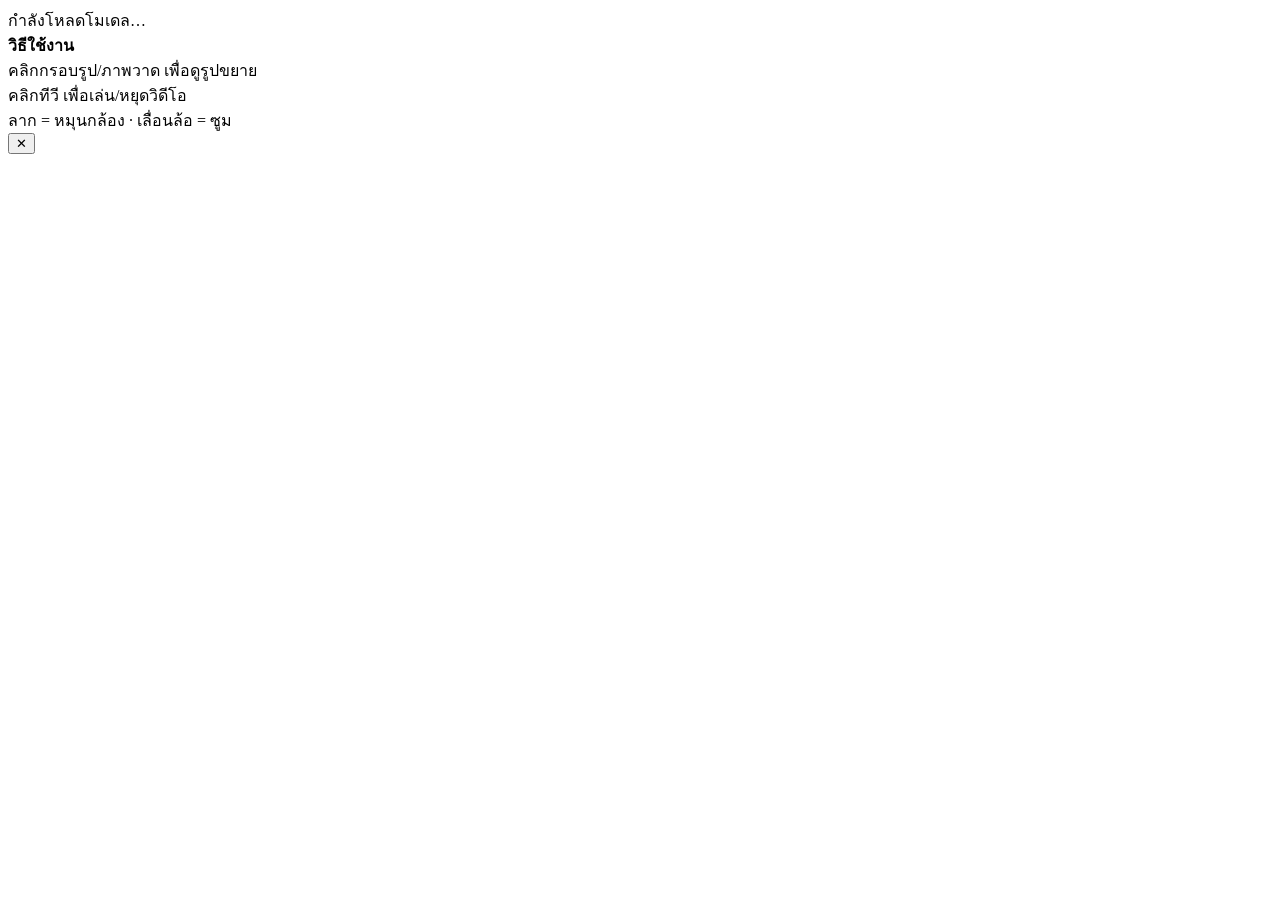
==== commit 875b57e8: "Add files via upload" ====
--- a/index.html
+++ b/index.html
@@ -1,109 +1,30 @@
 <!DOCTYPE html>
-<html>
+<html lang="th">
+<head>
+<meta charset="UTF-8">
+<meta name="viewport" content="width=device-width, initial-scale=1.0">
+<title>Interactive 3D Portfolio Room</title>
+<link rel="stylesheet" href="style.css">
+</head>
+<body>
+  <div id="loading">กำลังโหลดโมเดล…</div>
+  <div id="canvas-wrap"></div>
 
-<head>
-    <title>GPU</title>
-    <style>
-        body {
-            margin: 0;
-            overflow: hidden;
-        }
-    </style>
-</head>
+  <div id="hint">
+    <b>วิธีใช้งาน</b><br>
+    คลิกกรอบรูป/ภาพวาด เพื่อดูรูปขยาย<br>
+    คลิกทีวี เพื่อเล่น/หยุดวิดีโอ<br>
+    ลาก = หมุนกล้อง · เลื่อนล้อ = ซูม
+  </div>
 
-<body>
-    
-    <script src="https://cdnjs.cloudflare.com/ajax/libs/three.js/r128/three.min.js"></script>
-    <script src="https://cdn.jsdelivr.net/npm/three@0.128.0/examples/js/loaders/OBJLoader.js"></script>
-    <script src="https://cdn.jsdelivr.net/npm/three@0.128.0/examples/js/controls/OrbitControls.js"></script>
-    <script>
+  <div id="lightbox">
+    <button id="lightboxClose">✕</button>
+    <img id="lightboxImg" src="" alt="">
+  </div>
 
-        const renderer = new THREE.WebGLRenderer();
-        renderer.setSize(window.innerWidth, window.innerHeight);
-        document.body.appendChild(renderer.domElement);
-
-        const scene = new THREE.Scene();
-
-
-        const camera = new THREE.PerspectiveCamera(
-            65,
-            window.innerWidth / window.innerHeight,
-            0.1,
-            1000
-        );
-        camera.position.set(5, 3, 10);
-        camera.lookAt(0, 0, 0);
-
-
-       
-
-const axesHelper = new THREE.AxesHelper(5);
-scene.add(axesHelper);
-
-
-
-
-const plane_vertices = [
-    -1,  -1,  0,
-    1,  -1,  0,
-    1,  1,  0,
-
-    -1,  1,  0,
-    -1,  -1,  0,
-    1,  1,  0,
-
-    -1, 1,   0,
-     1, 1,  -1,
-    -1, 1,  -1,
-    
-];
-
-
-const angle = THREE.MathUtils.degToRad(-90);
-const cos = Math.cos(angle);
-const sin = Math.sin(angle);
-
-const rotationX90 = new THREE.Matrix4();
-rotationX90.set(
-1, 0, 0, 0,
-0, cos, -sin, 0,
-0, sin, cos, 0,
-0, 0, 0, 1
-);
-
-const geometry = new THREE.BufferGeometry();
-        geometry.setAttribute('position', new THREE.Float32BufferAttribute(vertices, 3));
-       // geometry.addlyMatrix4(rotationX90);
-        geometry.computeVertexNormals();
-
-        const myObj = new THREE.Mesh(geometry, new THREE.MeshStandardMaterial({ color: 0xffffff }));
-        myObj.position.set(0, 0, 0);
-        myObj.castShadow = true;
-        scene.add(myObj);
-
- //Light
-        const light = new THREE.DirectionalLight(0xffffff, 1);
-        light.position.set(1, 1, 1);
-        scene.add(light);
-const loader = new THREE.OBJLoader();
-        loader.load("https://github.com/JAmeTagalian/jametaglian.github.io/blob/main/myModel%20(2).obj", function (obj) {
-        obj.position.set(1,0,0);
-            scene.add(obj);
-        });
-
-    
-const controls = new THREE.OrbitControls(camera, renderer.domElement);
-function animate(t) {
-    myObj.rotation.y = t * 0.001;
-   
-    renderer.render(scene, camera);
-    requestAnimationFrame(animate);
-}
-animate(0);
-
-
-
-    </script>
+  <script src="https://cdnjs.cloudflare.com/ajax/libs/three.js/r128/three.min.js"></script>
+  <script src="https://cdn.jsdelivr.net/npm/three@0.128.0/examples/js/loaders/GLTFLoader.js"></script>
+  <script src="https://cdn.jsdelivr.net/npm/three@0.128.0/examples/js/controls/OrbitControls.js"></script>
+  <script src="script.js"></script>
 </body>
-
 </html>
